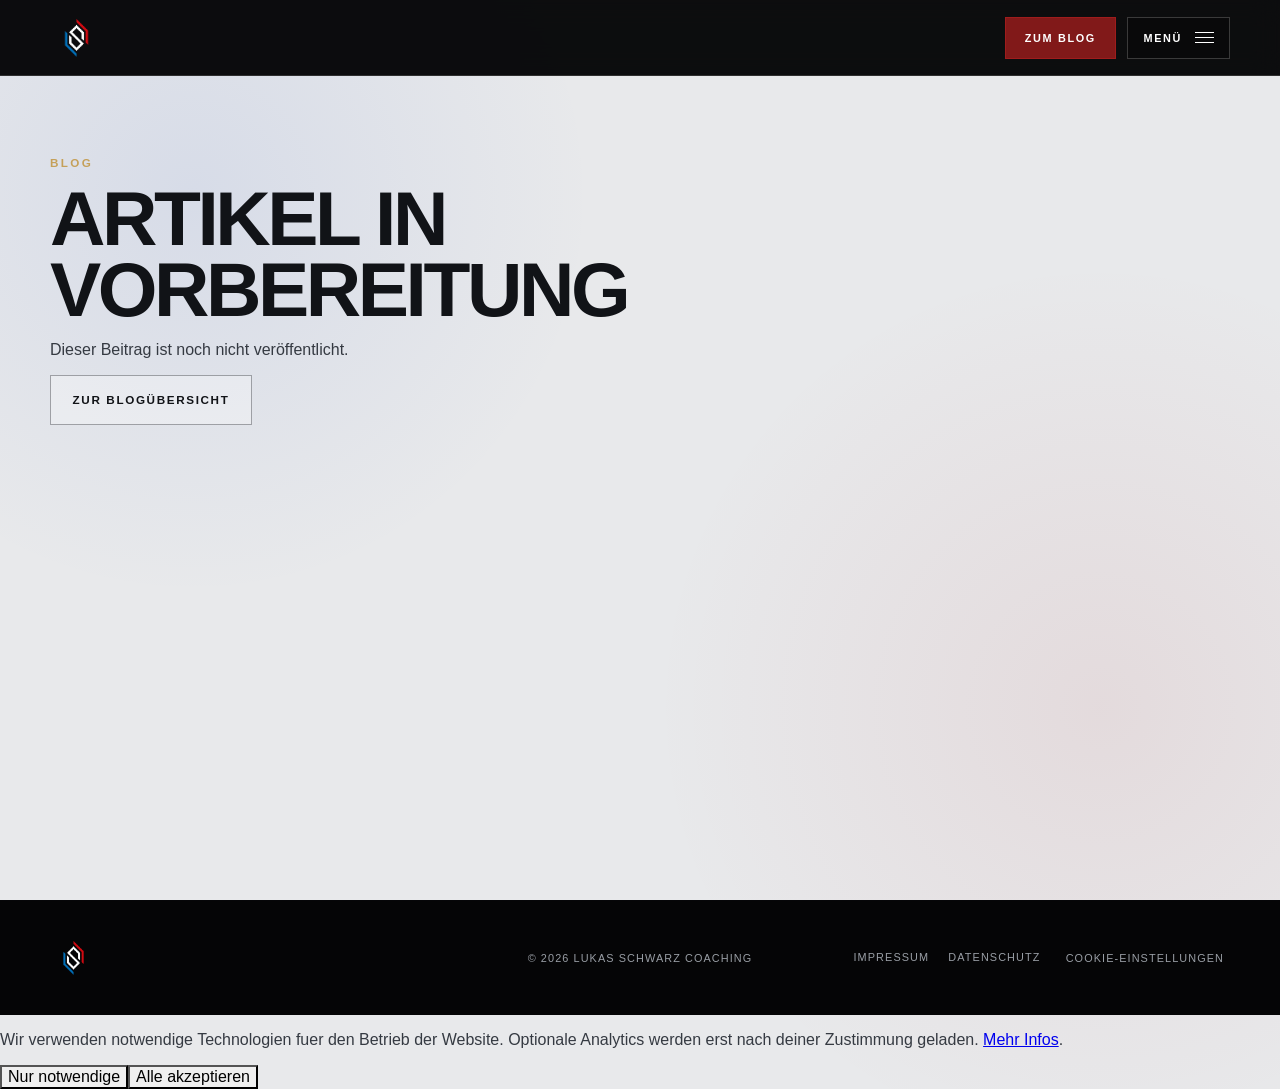
==== artikel.html @ 71cc7ee7 "Publish workspace revision a083521" ====
<!DOCTYPE html>
<html lang="de" class="scroll-smooth">
<head>
    <meta charset="UTF-8">
    <meta name="viewport" content="width=device-width, initial-scale=1.0">
    <meta name="description" content="Artikel von Lukas Schwarz über Coaching, Biomechanik und ganzheitliche Entwicklung.">
    <meta name="theme-color" content="#090909">
    <link rel="icon" href="assets/img/Logo-LS_Coaching_white_cut.png">
    <title>Artikel | Lukas Schwarz Coaching</title>
    <link rel="stylesheet" href="assets/custom.css">
    <script defer src="assets/cookie-consent.js"></script>
    <script defer src="assets/site.js"></script>
</head>
<body class="site-body bg-brand-dark text-gray-300 antialiased">
    <nav class="site-nav" aria-label="Hauptnavigation">
        <div class="site-nav__inner">
            <a href="index.html" class="site-nav__brand" aria-label="Zur Startseite"><img src="assets/img/Logo-LS_Coaching_white-coloured.png" alt="" class="site-nav__logo"></a>
            <div class="site-nav__actions">
                <a href="blog.html" class="site-nav__contact">Zum Blog</a>
                <button id="site-menu-button" type="button" class="site-nav__menu-button" aria-controls="site-menu" aria-expanded="false"><span>Menü</span><span class="site-nav__menu-icon" aria-hidden="true"><i></i><i></i><i></i></span></button>
            </div>
        </div>
        <div id="site-menu" class="site-menu" aria-hidden="true">
            <div class="site-menu__panel">
                <div class="site-menu__group">
                    <a class="site-menu__item" href="index.html#coaching">Coaching</a>
                    <div class="site-menu__children">
                        <a href="index.html#lifestyle">Lifestyle Coaching</a>
                        <a href="index.html#wettkampf">Wettkampf Coaching</a>
                        <a href="index.html#ganzheitlich">Ganzheitliches Coaching</a>
                    </div>
                </div>
                <a class="site-menu__item" href="index.html#philosophie">Philosophie</a>
                <a class="site-menu__item" href="index.html#methodik">Warum / Methodik</a>
                <div class="site-menu__group">
                    <a class="site-menu__item" href="index.html#testimonials">Testimonials</a>
                    <div class="site-menu__children">
                        <a href="index.html#testimonials-krafttraining">Krafttraining</a>
                        <a href="index.html#testimonials-ganzheitlich">Ganzheitlich</a>
                    </div>
                </div>
                <a class="site-menu__item" href="index.html#kontakt">Kontakt</a>
                <a class="site-menu__item" href="index.html#faq">FAQ</a>
                <a class="site-menu__item" href="blog.html">Blog</a>
                <a class="site-menu__item" href="impressum.html">Impressum</a>
                <a class="site-menu__item" href="datenschutz.html">Datenschutz</a>
            </div>
        </div>
    </nav>
    <main class="content-page">
        <article id="article-root" class="section-shell article-page" aria-live="polite">
            <header class="content-page__intro"><p class="section-kicker">Artikel</p><h1>Artikel wird geladen</h1></header>
        </article>
    </main>
    <footer class="site-footer"><div class="section-shell site-footer__inner"><img src="assets/img/Logo-LS_Coaching_white-coloured.png" alt="Lukas Schwarz Coaching" class="site-footer__logo"><p>© 2026 Lukas Schwarz Coaching</p><div class="site-footer__links"><a href="impressum.html">Impressum</a><a href="datenschutz.html">Datenschutz</a><button type="button" data-open-cookie-settings>Cookie-Einstellungen</button></div></div></footer>
</body>
</html>
---- assets/custom.css ----
:root {
    color-scheme: dark;
    --color-bg: #090909;
    --color-bg-soft: #101112;
    --color-surface: #171819;
    --color-surface-raised: #1d1f21;
    --color-text: #f5f5f2;
    --color-copy: #c4c6ca;
    --color-muted: #8b9098;
    --color-line: rgba(255, 255, 255, 0.1);
    --color-blue: #2755c7;
    --color-blue-bright: #3d70ec;
    --color-red: #a91d1d;
    --color-red-bright: #d12b2b;
    --color-gold: #c5a059;
    --nav-height: 76px;
    --section-space: clamp(4rem, 7vw, 7rem);
    --shell: min(1180px, calc(100vw - 2rem));
    --font-display: "Avenir Next Condensed", "DIN Condensed", "Franklin Gothic Condensed", sans-serif;
    --font-copy: "Avenir Next", "Century Gothic", sans-serif;
}

* {
    box-sizing: border-box;
    border-radius: 0 !important;
}

html {
    scroll-padding-top: calc(var(--nav-height) + 18px);
    overflow-x: clip;
}

html.menu-open,
html.menu-open body {
    overflow: hidden;
}

body {
    margin: 0;
    overflow-x: clip;
}

.sr-only {
    position: absolute !important;
    width: 1px !important;
    height: 1px !important;
    padding: 0 !important;
    margin: -1px !important;
    overflow: hidden !important;
    clip: rect(0, 0, 0, 0) !important;
    white-space: nowrap !important;
    border: 0 !important;
}

button,
input,
textarea {
    font: inherit;
}

button,
a {
    -webkit-tap-highlight-color: transparent;
}

img {
    display: block;
    max-width: 100%;
    image-orientation: from-image;
}

.site-body {
    min-width: 320px;
    overflow-x: clip;
    background:
        radial-gradient(circle at 15% 18%, rgba(39, 85, 199, 0.08), transparent 25rem),
        radial-gradient(circle at 86% 65%, rgba(169, 29, 29, 0.07), transparent 28rem),
        var(--color-bg);
    color: var(--color-copy);
    font-family: var(--font-copy);
}

.section-shell {
    width: var(--shell);
    margin-inline: auto;
}

.anchor-alias {
    display: block;
    position: relative;
    top: calc(var(--nav-height) * -1);
    visibility: hidden;
}

.section-kicker {
    margin: 0 0 0.9rem;
    color: var(--color-gold);
    font-size: 0.73rem;
    font-weight: 800;
    letter-spacing: 0.2em;
    text-transform: uppercase;
}

.section-heading {
    max-width: 760px;
    margin: 0 auto clamp(2.5rem, 5vw, 4.5rem);
    text-align: center;
}

.section-heading--left {
    margin-inline: 0;
    margin-bottom: 0;
    text-align: left;
}

.section-heading h2,
.approach-copy h2,
.holistic-intro h2,
.contact-band h2,
.about-teaser h2,
.direct-form-copy h2,
.content-page h1 {
    margin: 0;
    color: var(--color-text);
    font-family: var(--font-display);
    font-size: clamp(2.45rem, 6vw, 5.5rem);
    font-stretch: condensed;
    font-weight: 900;
    letter-spacing: -0.045em;
    line-height: 0.92;
    text-transform: uppercase;
}

.section-heading > p:last-child {
    max-width: 620px;
    margin: 1.4rem auto 0;
    color: var(--color-muted);
    font-size: clamp(1rem, 1.6vw, 1.15rem);
    line-height: 1.75;
}

.button {
    display: inline-flex;
    min-height: 50px;
    align-items: center;
    justify-content: center;
    gap: 0.65rem;
    padding: 0.95rem 1.35rem;
    border: 1px solid transparent;
    color: #fff;
    font-size: 0.73rem;
    font-weight: 900;
    letter-spacing: 0.14em;
    line-height: 1.2;
    text-align: center;
    text-decoration: none;
    text-transform: uppercase;
    transition: transform 180ms ease, background-color 180ms ease, border-color 180ms ease;
}

.button:hover {
    transform: translateY(-2px);
}

.button:focus-visible,
.site-nav a:focus-visible,
.site-nav button:focus-visible,
.faq-item summary:focus-visible,
.content-disclosure summary:focus-visible,
.gallery-arrow:focus-visible,
.gallery-thumb:focus-visible {
    outline: 2px solid var(--color-gold);
    outline-offset: 3px;
}

.button--red {
    background: var(--color-red);
    border-color: var(--color-red-bright);
}

.button--red:hover {
    background: var(--color-red-bright);
}

.button--blue {
    background: var(--color-blue);
    border-color: var(--color-blue-bright);
}

.button--blue:hover {
    background: var(--color-blue-bright);
}

.button--ghost {
    background: rgba(0, 0, 0, 0.24);
    border-color: rgba(255, 255, 255, 0.32);
}

.button--ghost:hover {
    background: rgba(255, 255, 255, 0.1);
    border-color: rgba(255, 255, 255, 0.7);
}

.button--full {
    width: 100%;
}

.button.is-disabled {
    cursor: not-allowed;
    opacity: 0.56;
}

/* Fixed navigation */
.site-nav {
    --nav-background-alpha: 0;
    --nav-border-alpha: 0;
    --nav-blur: 0px;
    --nav-saturation: 100%;
    --claim-opacity: 0;
    --claim-offset: 9px;
    --claim-scale: 0.985;
    position: fixed !important;
    z-index: 999999;
    inset: 0 0 auto;
    height: var(--nav-height);
    border-bottom: 1px solid rgba(255, 255, 255, var(--nav-border-alpha));
    background: rgba(4, 4, 5, var(--nav-background-alpha));
    color: #fff;
    backdrop-filter: blur(var(--nav-blur)) saturate(var(--nav-saturation));
    -webkit-backdrop-filter: blur(var(--nav-blur)) saturate(var(--nav-saturation));
}

.site-nav.site-nav--scrolled {
    --nav-background-alpha: 0.96;
    --nav-border-alpha: 0.14;
    --nav-blur: 13px;
    --nav-saturation: 125%;
}

.site-nav:has(.site-menu.is-open) {
    background: rgba(4, 4, 5, 0.96);
    border-color: rgba(255, 255, 255, 0.14);
    backdrop-filter: blur(13px) saturate(125%);
    -webkit-backdrop-filter: blur(13px) saturate(125%);
}

.site-nav__inner {
    position: relative;
    width: var(--shell);
    height: 100%;
    margin-inline: auto;
    display: flex;
    align-items: center;
    justify-content: space-between;
}

.site-nav__brand {
    display: flex;
    align-items: center;
}

.site-nav__logo {
    width: auto;
    height: 38px;
}

.site-nav__actions {
    display: flex;
    align-items: center;
    gap: 0.7rem;
}

.site-nav__claim {
    position: absolute;
    left: 50%;
    width: min(50vw, 560px);
    overflow: hidden;
    color: #fff;
    font-family: var(--font-display);
    font-size: clamp(0.78rem, 1.25vw, 1.05rem);
    font-weight: 900;
    letter-spacing: 0.035em;
    line-height: 1;
    opacity: var(--claim-opacity);
    text-transform: uppercase;
    text-align: center;
    pointer-events: none;
    transform: translate(-50%, var(--claim-offset)) scale(var(--claim-scale));
    transform-origin: center;
    white-space: nowrap;
}

.site-nav--claim-visible .site-nav__claim {
    visibility: visible;
}

.site-nav__claim--static {
    visibility: visible;
    opacity: 1;
    transform: translate(-50%, 0) scale(1);
}

.site-nav__contact,
.site-nav__menu-button {
    min-height: 42px;
    display: inline-flex;
    align-items: center;
    justify-content: center;
    border: 1px solid rgba(255, 255, 255, 0.2);
    background: rgba(0, 0, 0, 0.24);
    color: #fff;
    font-size: 0.68rem;
    font-weight: 900;
    letter-spacing: 0.15em;
    text-decoration: none;
    text-transform: uppercase;
}

.site-nav__contact {
    padding: 0.75rem 1.2rem;
    border-color: rgba(169, 29, 29, 0.75);
    background: rgba(169, 29, 29, 0.74);
}

.site-nav__menu-button {
    gap: 0.8rem;
    padding: 0.75rem 0.95rem;
    cursor: pointer;
}

.site-nav__menu-icon {
    width: 19px;
    display: grid;
    gap: 4px;
}

.site-nav__menu-icon i {
    display: block;
    width: 100%;
    height: 1px;
    background: currentColor;
    transition: transform 180ms ease, opacity 180ms ease;
}

.site-nav__menu-button[aria-expanded="true"] .site-nav__menu-icon i:first-child {
    transform: translateY(5px) rotate(45deg);
}

.site-nav__menu-button[aria-expanded="true"] .site-nav__menu-icon i:nth-child(2) {
    opacity: 0;
}

.site-nav__menu-button[aria-expanded="true"] .site-nav__menu-icon i:last-child {
    transform: translateY(-5px) rotate(-45deg);
}

.site-menu {
    position: absolute;
    top: 100%;
    right: 0;
    height: calc(100svh - var(--nav-height));
    width: min(430px, 100vw);
    overflow-y: auto;
    border-left: 1px solid var(--color-line);
    background: rgba(7, 7, 8, 0.985);
    opacity: 0;
    pointer-events: none;
    transform: translateX(100%);
    transition: opacity 180ms ease, transform 180ms ease;
}

.site-menu.is-open {
    opacity: 1;
    pointer-events: auto;
    transform: translateX(0);
}

.site-menu__panel,
.site-menu__grid {
    width: 100%;
    padding: 1.25rem 1.4rem 2rem;
    display: flex;
    flex-direction: column;
}

.site-menu__item,
.site-menu__grid a {
    display: flex;
    align-items: baseline;
    padding: 0.95rem 0.6rem;
    border-bottom: 1px solid rgba(255, 255, 255, 0.07);
    color: #fff;
    font-family: var(--font-display);
    font-size: 1.15rem;
    font-weight: 800;
    letter-spacing: 0.02em;
    text-decoration: none;
    text-transform: uppercase;
}

.site-menu__item:hover,
.site-menu__children a:hover,
.site-menu__grid a:hover {
    background: rgba(255, 255, 255, 0.04);
}

.site-menu__children {
    position: relative;
    display: grid;
    margin: 0.2rem 0 0.45rem 1rem;
    padding-left: 1rem;
    border-left: 1px solid rgba(197, 160, 89, 0.5);
}

.site-menu__children a {
    padding: 0.65rem 0.55rem;
    color: rgba(255, 255, 255, 0.72);
    font-size: 0.76rem;
    font-weight: 800;
    letter-spacing: 0.09em;
    line-height: 1.35;
    text-decoration: none;
    text-transform: uppercase;
}

/* Hero */
.hero {
    position: relative;
    min-height: 100svh;
    display: grid;
    overflow: hidden;
    border-bottom: 1px solid var(--color-line);
}

.hero-image,
.hero__shade {
    position: absolute;
    inset: 0;
    width: 100%;
    height: 100%;
}

.hero-image {
    object-fit: cover;
    object-position: center 46%;
    filter: brightness(0.82) saturate(0.88);
    transform: scale(1.015);
}

.hero__shade {
    background:
        linear-gradient(90deg, rgba(5, 5, 6, 0.88) 0%, rgba(5, 5, 6, 0.4) 52%, rgba(5, 5, 6, 0.3) 100%),
        linear-gradient(0deg, var(--color-bg) 0%, transparent 33%);
}

.hero__content {
    position: sticky;
    top: 0;
    z-index: 1;
    width: var(--shell);
    min-height: 100svh;
    margin-inline: auto;
    display: flex;
    align-items: flex-end;
    padding: var(--nav-height) 0 clamp(2.5rem, 6vh, 5rem);
}

.hero__brand-lockup {
    position: absolute;
    top: 62%;
    left: 50%;
    width: clamp(240px, 28vw, 390px);
    pointer-events: none;
    transform: translate(-50%, calc(-50% + var(--hero-brand-offset, 0px))) scale(var(--hero-brand-scale, 1));
    opacity: var(--hero-brand-opacity, 1);
    visibility: visible;
    will-change: opacity, transform;
}

.hero__brand-lockup img {
    width: 100%;
    filter: drop-shadow(0 14px 28px rgba(0, 0, 0, 0.48));
}

.hero.is-claim-visible .hero__brand-lockup {
    visibility: visible;
}

.hero__panel {
    width: 100%;
    max-width: none;
    display: grid;
    grid-template-columns: minmax(0, 1fr) auto;
    grid-template-rows: auto auto auto;
    column-gap: clamp(1.5rem, 3vw, 3rem);
    align-items: end;
    padding: clamp(1.25rem, 2.2vw, 2rem);
    border: 1px solid rgba(255, 255, 255, 0.16);
    border-left: 4px solid var(--color-red);
    background: rgba(5, 5, 6, 0.48);
    box-shadow: 0 32px 80px rgba(0, 0, 0, 0.25);
    backdrop-filter: blur(7px);
    -webkit-backdrop-filter: blur(7px);
    opacity: 0;
    visibility: hidden;
    pointer-events: none;
    transform: translateY(28px);
    transition: opacity 520ms cubic-bezier(0.16, 1, 0.3, 1), transform 520ms cubic-bezier(0.16, 1, 0.3, 1), visibility 0s linear 520ms;
}

.hero.is-claim-visible .hero__panel {
    opacity: 1;
    visibility: visible;
    pointer-events: auto;
    transform: translateY(0);
    transition-delay: 0s;
}

.hero__kicker {
    margin: 0 0 0.45rem;
    color: var(--color-gold);
    font-size: 0.75rem;
    font-weight: 900;
    letter-spacing: 0.22em;
    text-transform: uppercase;
}

.hero h1 {
    max-width: none;
    margin: 0;
    color: #fff;
    font-family: var(--font-display);
    font-size: clamp(2.5rem, 4.2vw, 4.35rem);
    font-weight: 900;
    letter-spacing: -0.055em;
    line-height: 0.9;
    text-wrap: balance;
    text-transform: uppercase;
}

.hero__subline {
    max-width: 760px;
    margin: 0.7rem 0 0;
    color: rgba(255, 255, 255, 0.78);
    font-size: clamp(0.9rem, 1.2vw, 1.05rem);
    line-height: 1.5;
}

.hero__actions {
    grid-column: 2;
    grid-row: 1 / 4;
    min-width: 230px;
    margin-top: 0;
    display: flex;
    flex-direction: column;
    gap: 0.8rem;
}

/* Philosophy and methodology */
.approach-section {
    padding: var(--section-space) 0;
    border-bottom: 1px solid var(--color-line);
}

.approach-section--dark {
    background: var(--color-bg-soft);
}

.approach-section--light {
    background: #151617;
}

.approach-grid {
    display: grid;
    grid-template-columns: minmax(0, 1.05fr) minmax(320px, 0.75fr);
    gap: clamp(2.5rem, 7vw, 7rem);
    align-items: center;
}

.approach-grid--reverse .approach-copy {
    order: 2;
}

.approach-copy h2 {
    max-width: 100%;
    font-size: clamp(1.7rem, 2.15vw, 2rem);
    letter-spacing: -0.035em;
    white-space: nowrap;
}

.approach-lead {
    margin: 1.8rem 0;
    padding-left: 1.25rem;
    border-left: 3px solid var(--color-gold);
    color: var(--color-text);
    font-size: clamp(1.08rem, 1.7vw, 1.28rem);
    font-weight: 700;
    line-height: 1.65;
}

.approach-paragraphs {
    display: grid;
    gap: 1rem;
    color: var(--color-copy);
    font-size: 1rem;
    line-height: 1.8;
}

.approach-paragraphs p {
    margin: 0;
}

.approach-disclosure {
    margin-top: 1.4rem;
}

.approach-media {
    position: relative;
    margin: 0;
}

.approach-media::before {
    content: "";
    position: absolute;
    inset: 1.15rem -1.15rem -1.15rem 1.15rem;
    border: 1px solid rgba(197, 160, 89, 0.35);
}

.approach-media img {
    position: relative;
    z-index: 1;
    width: 100%;
    aspect-ratio: 4 / 5;
    object-fit: cover;
    filter: saturate(0.88) contrast(1.05);
}

/* Coaching cards */
.coaching-section,
.faq-section,
.topics-section,
.direct-form-section {
    padding: var(--section-space) 0;
    background: var(--color-bg);
}

.coaching-grid {
    display: grid;
    grid-template-columns: repeat(2, minmax(0, 1fr));
    gap: 1.25rem;
}

.coaching-card {
    position: relative;
    overflow: hidden;
    display: grid;
    grid-template-rows: auto 1fr;
    border: 1px solid var(--color-line);
    background: var(--color-surface);
}

.coaching-card--blue {
    --offer-accent: var(--color-blue-bright);
}

.coaching-card--red {
    --offer-accent: var(--color-red-bright);
}

.coaching-card::before {
    content: "";
    position: absolute;
    z-index: 2;
    inset: 0 auto 0 0;
    width: 4px;
    background: var(--offer-accent);
}

.coaching-card__media {
    position: relative;
    overflow: hidden;
}

.coaching-card__media::after {
    content: "";
    position: absolute;
    inset: 0;
    background: linear-gradient(0deg, var(--color-surface), transparent 55%);
}

.coaching-card__media img {
    width: 100%;
    height: 330px;
    object-fit: cover;
    transition: transform 500ms cubic-bezier(0.16, 1, 0.3, 1);
}

.coaching-card:hover .coaching-card__media img {
    transform: scale(1.025);
}

.coaching-card__body {
    display: flex;
    flex-direction: column;
    padding: clamp(1.5rem, 4vw, 2.75rem);
}

.coaching-card__number {
    display: block;
    margin-bottom: 0.7rem;
    color: var(--offer-accent);
    font-size: 0.68rem;
    font-weight: 900;
    letter-spacing: 0.18em;
    text-transform: uppercase;
}

.coaching-card h3 {
    margin: 0;
    color: var(--color-text);
    font-family: var(--font-display);
    font-size: clamp(2.2rem, 4.3vw, 4rem);
    font-weight: 900;
    letter-spacing: -0.04em;
    line-height: 0.95;
    text-transform: uppercase;
}

.coaching-card__tagline {
    margin: 1rem 0;
    color: var(--offer-accent);
    font-size: 0.74rem;
    font-weight: 900;
    letter-spacing: 0.1em;
    line-height: 1.6;
    text-transform: uppercase;
}

.coaching-card__tagline:empty {
    display: none;
}

.coaching-card__summary {
    min-height: 8.75em;
    margin: 0;
    color: var(--color-copy);
    line-height: 1.75;
}

.coaching-card details {
    margin-top: auto;
    padding-top: 1rem;
    display: flex;
    flex-direction: column;
}

.coaching-card details > summary {
    order: 2;
    margin-top: 1rem;
}

.coaching-card summary,
.content-disclosure summary {
    list-style: none;
    cursor: pointer;
    color: var(--color-text);
    font-size: 0.72rem;
    font-weight: 900;
    letter-spacing: 0.14em;
    text-transform: uppercase;
}

.coaching-card summary {
    min-height: 50px;
    display: flex;
    align-items: center;
    padding: 0.8rem 1rem;
    border: 1px solid var(--color-line);
    background: rgba(255, 255, 255, 0.025);
}

.coaching-card summary::-webkit-details-marker,
.content-disclosure summary::-webkit-details-marker,
.faq-item summary::-webkit-details-marker {
    display: none;
}

.coaching-card summary::after,
.content-disclosure summary::after {
    content: "+";
    float: right;
    color: var(--offer-accent, var(--color-gold));
    font-size: 1.3rem;
    line-height: 0.7;
}

.coaching-card summary::after {
    margin-left: auto;
}

.coaching-card details[open] summary::after,
.content-disclosure[open] summary::after {
    content: "−";
}

.coaching-card__details {
    order: 1;
    padding-top: 1.4rem;
}

.coaching-card__details > p {
    color: var(--color-text);
    font-size: 0.72rem;
    font-weight: 900;
    letter-spacing: 0.12em;
    text-transform: uppercase;
}

.coaching-list {
    display: grid;
    gap: 1rem;
    margin: 1.1rem 0 0;
    padding: 0;
    list-style: none;
}

.coaching-list--preview {
    margin: 1.5rem 0;
}

.coaching-list li {
    position: relative;
    padding-left: 1.25rem;
    color: var(--color-copy);
    line-height: 1.6;
}

.coaching-list li::before {
    content: "";
    position: absolute;
    top: 0.62rem;
    left: 0;
    width: 6px;
    height: 6px;
    background: var(--offer-accent);
}

.coaching-list strong {
    color: var(--color-text);
}

.coaching-card__action {
    width: 100%;
    margin-top: 0.8rem;
}

/* Testimonials */
.testimonials-section {
    padding: var(--section-space) 0;
    overflow: hidden;
    border-block: 1px solid var(--color-line);
    background: #050506;
}

.testimonials-section--secondary {
    background: #111214;
}

.testimonial-heading-row {
    display: flex;
    align-items: end;
    justify-content: space-between;
    gap: 2rem;
    margin-bottom: 3rem;
}

.testimonial-category + .testimonial-category {
    margin-top: clamp(3rem, 6vw, 5rem);
}

.testimonial-category__heading {
    margin-bottom: 1.4rem;
}

.testimonial-category__heading--with-action {
    display: flex;
    align-items: end;
    justify-content: space-between;
    gap: 2rem;
}

.testimonial-category__footer {
    display: flex;
    justify-content: flex-end;
    margin-top: 1.15rem;
}

.testimonial-category__heading .section-kicker {
    margin-bottom: 0.55rem;
}

.testimonial-category__heading h3 {
    margin: 0;
    color: var(--color-text);
    font-family: var(--font-display);
    font-size: clamp(1.65rem, 3vw, 2.65rem);
    font-weight: 900;
    line-height: 1;
    text-transform: uppercase;
}

.testimonial-category--holistic .testimonial-card {
    border-color: rgba(197, 160, 89, 0.3);
}

.testimonial-heading-row .section-heading h2 {
    font-size: clamp(2.2rem, 4vw, 4rem);
}

.testimonial-more {
    flex: 0 0 auto;
}

.testimonial-carousel {
    --testimonial-edge-fade: clamp(14px, 3vw, 46px);
    --testimonial-gap: 1rem;
    position: relative;
    width: 100%;
    overflow: hidden;
    cursor: grab;
    touch-action: pan-y pinch-zoom;
    -webkit-mask-image: linear-gradient(to right, transparent 0, #000 var(--testimonial-edge-fade), #000 calc(100% - var(--testimonial-edge-fade)), transparent 100%);
    mask-image: linear-gradient(to right, transparent 0, #000 var(--testimonial-edge-fade), #000 calc(100% - var(--testimonial-edge-fade)), transparent 100%);
}

.testimonial-track {
    display: flex;
    width: max-content;
    gap: var(--testimonial-gap);
    margin-left: max(1rem, calc((100vw - 1180px) / 2));
    padding: 0 0 1.2rem;
    cursor: inherit;
    touch-action: inherit;
    will-change: transform;
}

.testimonial-track::-webkit-scrollbar,
.no-scrollbar::-webkit-scrollbar {
    display: none;
}

.testimonial-track.is-dragging {
    cursor: grabbing;
    user-select: none;
}

.testimonial-track.is-dragging * {
    pointer-events: none;
}

.testimonial-set {
    display: flex;
    flex: 0 0 auto;
    gap: var(--testimonial-gap);
}

.testimonial-card {
    flex: 0 0 clamp(300px, 35vw, 430px);
    min-height: 280px;
    display: flex;
    flex-direction: column;
    padding: clamp(1.4rem, 3vw, 2.2rem);
    border: 1px solid var(--color-line);
    background: var(--color-surface);
}

.testimonial-card__header {
    display: flex;
    align-items: center;
    gap: 1.1rem;
    margin-bottom: 1.5rem;
}

.testimonial-card img {
    width: 82px;
    height: 82px;
    flex: 0 0 auto;
    border: 1px solid rgba(255, 255, 255, 0.15);
    object-fit: cover;
}

.testimonial-card img.is-placeholder,
.testimonial-detail__media img.is-placeholder {
    padding: 1rem;
    background: #0d0e10;
    object-fit: contain;
}

.testimonial-card h3 {
    margin: 0;
    color: var(--color-text);
    font-family: var(--font-display);
    font-size: 1.35rem;
    font-weight: 900;
    letter-spacing: 0.03em;
    line-height: 1.1;
    text-transform: uppercase;
}

.testimonial-card blockquote {
    margin: 0;
    color: var(--color-muted);
    font-size: 0.98rem;
    font-style: italic;
    line-height: 1.75;
}

.testimonial-card__more {
    width: fit-content;
    margin-top: auto;
    padding-top: 1.25rem;
    color: var(--color-blue-bright);
    font-size: 0.7rem;
    font-weight: 900;
    letter-spacing: 0.13em;
    text-decoration: none;
    text-transform: uppercase;
}

.testimonial-card__more::after {
    content: "  ->";
    color: var(--color-gold);
}

.testimonial-card__more:hover,
.testimonial-card__more:focus-visible {
    color: #fff;
}

/* Contact */
.contact-band {
    position: relative;
    overflow: hidden;
    padding: clamp(3.5rem, 7vw, 6rem) 0;
    border-bottom: 1px solid rgba(39, 85, 199, 0.35);
    background:
        linear-gradient(120deg, rgba(39, 85, 199, 0.13), transparent 42%),
        linear-gradient(300deg, rgba(169, 29, 29, 0.12), transparent 42%),
        #0b0c0e;
}

.contact-band__inner {
    display: flex;
    flex-direction: column;
    gap: 1.8rem;
    align-items: center;
    text-align: center;
}

.contact-band h2,
.direct-form-copy h2,
.about-teaser h2 {
    font-size: clamp(2.1rem, 3.6vw, 3.55rem);
}

@media (min-width: 1024px) {
    .contact-band h2 {
        white-space: nowrap;
    }
}

.contact-band__copy > p:last-child,
.direct-form-copy > p:last-of-type {
    max-width: 650px;
    margin: 1.25rem 0 0;
    color: var(--color-copy);
    line-height: 1.75;
}

.contact-band__copy > p:empty {
    display: none;
}

.contact-band__actions,
.direct-form-messenger {
    width: min(620px, 100%);
    display: grid;
    grid-template-columns: repeat(2, minmax(0, 1fr));
    gap: 0.8rem;
}

.messenger-button {
    min-height: 62px;
}

.messenger-button svg {
    width: 21px;
    height: 21px;
    fill: currentColor;
}

.messenger-button--whatsapp {
    background: #157c4b;
    border-color: #25d366;
}

.messenger-button--telegram {
    background: #1875a6;
    border-color: #2aabee;
}

/* FAQ */
.faq-section__inner {
    display: grid;
    gap: clamp(2.25rem, 5vw, 4rem);
}

.faq-columns {
    display: grid;
    grid-template-columns: repeat(2, minmax(0, 1fr));
    gap: clamp(2rem, 5vw, 5rem);
    align-items: start;
}

.faq-column h3 {
    margin: 0 0 1.25rem;
    color: var(--color-text);
    font-family: var(--font-display);
    font-size: clamp(1.55rem, 2.6vw, 2.3rem);
    font-weight: 900;
    line-height: 1;
    text-transform: uppercase;
}

.faq-list {
    border-top: 1px solid var(--color-line);
}

.faq-item {
    border-bottom: 1px solid var(--color-line);
}

.faq-item summary {
    position: relative;
    list-style: none;
    cursor: pointer;
    padding: 1.45rem 3rem 1.45rem 0;
    color: var(--color-text);
    font-size: clamp(1rem, 1.8vw, 1.18rem);
    font-weight: 750;
    line-height: 1.45;
}

.faq-item summary::after {
    content: "+";
    position: absolute;
    top: 1.18rem;
    right: 0.25rem;
    color: var(--color-gold);
    font-size: 1.55rem;
    font-weight: 400;
}

.faq-item[open] summary::after {
    content: "−";
}

.faq-item p {
    max-width: 780px;
    margin: 0;
    padding: 0 2rem 1.5rem 0;
    color: var(--color-muted);
    line-height: 1.8;
    white-space: pre-line;
}

.faq-placeholder {
    margin: 0;
    padding: 1.45rem 0;
    border-bottom: 1px solid var(--color-line);
    color: var(--color-muted);
    line-height: 1.75;
}

/* Holistic coaching and gallery */
.holistic-section {
    padding: clamp(4rem, 6vw, 6.5rem) 0;
    border-block: 1px solid rgba(197, 160, 89, 0.2);
    background:
        linear-gradient(180deg, rgba(197, 160, 89, 0.05), transparent 28%),
        var(--color-bg-soft);
}

.holistic-intro {
    max-width: 1100px;
}

.holistic-intro .section-kicker {
    font-size: clamp(0.82rem, 1.2vw, 1rem);
}

.holistic-intro__label {
    width: fit-content;
    display: inline-flex;
    align-items: center;
    gap: 0.65rem;
    padding: 0.55rem 0.8rem;
    border: 1px solid rgba(197, 160, 89, 0.35);
    background: rgba(197, 160, 89, 0.06);
}

.holistic-intro__label::before {
    content: "";
    width: 18px;
    height: 2px;
    background: var(--color-gold);
}

.holistic-intro h2 {
    font-size: clamp(2rem, 3.6vw, 3.5rem);
    white-space: nowrap;
}

.holistic-lead {
    max-width: 760px;
    margin: 1rem 0 0;
    color: var(--color-copy);
    font-size: clamp(1.1rem, 2vw, 1.35rem);
    line-height: 1.7;
}

.holistic-story-rows {
    margin-top: clamp(2rem, 4vw, 3.5rem);
    display: grid;
    gap: clamp(3rem, 7vw, 6rem);
}

.holistic-story-row {
    display: grid;
    grid-template-columns: minmax(0, 1fr) minmax(330px, 0.8fr);
    gap: clamp(2rem, 4vw, 3.5rem);
    align-items: start;
}

.holistic-story__copy-column {
    min-width: 0;
    display: grid;
    align-content: start;
}

.holistic-copy,
.content-disclosure__body {
    display: grid;
    gap: 1rem;
    color: var(--color-copy);
    line-height: 1.85;
}

.holistic-copy p,
.content-disclosure__body p {
    margin: 0;
}

.holistic-feature {
    margin: 0;
}

.holistic-feature img {
    width: 100%;
    aspect-ratio: 3 / 2;
    object-fit: cover;
    box-shadow: 22px 22px 0 rgba(39, 85, 199, 0.14), -12px -12px 0 rgba(169, 29, 29, 0.12);
}

.content-disclosure {
    margin-top: 1.5rem;
    padding: 0;
    display: flex;
    flex-direction: column;
    border: 0;
    background: transparent;
}

.content-disclosure summary {
    order: 2;
    width: fit-content;
    margin-top: 1rem;
    padding: 0.35rem 0;
    border-bottom: 1px solid currentColor;
    color: var(--color-gold);
}

.content-disclosure summary::after {
    display: inline-block;
    margin-left: 0.7rem;
}

.content-disclosure__body {
    order: 1;
    max-width: none;
    padding-top: 0;
}

.people-gallery {
    margin-top: clamp(3.5rem, 7vw, 6rem);
}

.people-gallery--inline {
    min-width: 0;
    margin-top: 0;
    position: sticky;
    top: calc(var(--nav-height) + 2rem);
}

.gallery-stage {
    position: relative;
    overflow: hidden;
    border: 1px solid var(--color-line);
    background: #050506;
}

.gallery-stage img {
    width: 100%;
    height: clamp(300px, 30vw, 410px);
    object-fit: cover;
    transition: opacity 180ms ease;
}

.gallery-arrow {
    position: absolute;
    z-index: 2;
    top: 50%;
    width: 52px;
    height: 52px;
    display: grid;
    place-items: center;
    border: 1px solid rgba(255, 255, 255, 0.3);
    background: rgba(0, 0, 0, 0.62);
    color: #fff;
    cursor: pointer;
    font-size: 1.5rem;
    transform: translateY(-50%);
}

.gallery-arrow:hover {
    background: var(--color-blue);
}

.gallery-arrow--prev {
    left: 1rem;
}

.gallery-arrow--next {
    right: 1rem;
}

.gallery-thumbs {
    margin-top: 1rem;
    display: grid;
    grid-template-columns: repeat(4, minmax(0, 1fr));
    gap: 0.6rem;
}

.gallery-thumb {
    position: relative;
    padding: 0;
    overflow: hidden;
    border: 1px solid var(--color-line);
    background: var(--color-surface);
    cursor: pointer;
}

.gallery-thumb img {
    width: 100%;
    aspect-ratio: 16 / 9;
    object-fit: cover;
    filter: grayscale(0.55) brightness(0.65);
    transition: filter 160ms ease, transform 250ms ease;
}

.gallery-thumb:hover img,
.gallery-thumb.is-active img {
    filter: none;
    transform: scale(1.035);
}

.gallery-thumb.is-active {
    border-color: var(--color-gold);
}

/* Topic cards */
.topics-section {
    background: #0c0d0e;
}

.topics-section .section-heading {
    max-width: 980px;
    margin-bottom: clamp(2rem, 4vw, 3.25rem);
}

.topics-section .section-heading h2 {
    font-size: clamp(2rem, 3.7vw, 3.6rem);
    line-height: 0.98;
    text-wrap: balance;
}

.topics-grid {
    display: grid;
    grid-template-columns: repeat(2, minmax(0, 1fr));
    gap: 1.2rem;
}

.topic-card {
    min-width: 0;
    min-height: 100%;
    display: grid;
    grid-template-columns: 124px minmax(0, 1fr);
    gap: 1.35rem;
    align-items: center;
    padding: 1.4rem;
    border: 1px solid var(--color-line);
    border-left: 3px solid rgba(197, 160, 89, 0.55);
    background: var(--color-surface);
}

.topic-card__image {
    position: relative;
    width: 100%;
    aspect-ratio: 1;
    display: grid;
    place-items: center;
    overflow: hidden;
    border: 1px solid rgba(255, 255, 255, 0.08);
    background:
        radial-gradient(circle at 28% 30%, rgba(39, 85, 199, 0.18), transparent 45%),
        radial-gradient(circle at 76% 72%, rgba(169, 29, 29, 0.14), transparent 42%),
        #111315;
}

.topic-card__image::after {
    content: "";
    position: absolute;
    inset: 9px;
    border: 1px solid rgba(255, 255, 255, 0.08);
    pointer-events: none;
}

.topic-card__index {
    position: absolute;
    z-index: 2;
    top: 0.45rem;
    left: 0.55rem;
    color: var(--color-gold);
    font-size: 0.58rem;
    font-weight: 900;
    letter-spacing: 0.14em;
}

.topic-card__image img {
    width: 82%;
    height: 82%;
    object-fit: contain;
}

.topic-card__copy {
    min-width: 0;
}

.topic-card__subtitle {
    margin: 0 0 0.45rem;
    color: var(--color-gold);
    font-size: 0.65rem;
    font-weight: 900;
    letter-spacing: 0.14em;
    text-transform: uppercase;
}

.topic-card h3 {
    margin: 0;
    color: var(--color-text);
    font-family: var(--font-display);
    font-size: 1.45rem;
    font-weight: 900;
    line-height: 1.05;
    text-transform: uppercase;
}

.topic-card__text {
    margin: 0.85rem 0 0;
    color: var(--color-muted);
    font-size: 0.86rem;
    line-height: 1.6;
}

/* About teaser and form */
.about-teaser {
    padding: clamp(4rem, 7vw, 7rem) 0;
    border-block: 1px solid var(--color-line);
    background:
        linear-gradient(90deg, rgba(39, 85, 199, 0.1), transparent 45%),
        var(--color-surface);
}

.about-teaser__inner {
    display: grid;
    grid-template-columns: minmax(0, 1fr) auto;
    align-items: end;
    gap: 2rem;
}

.about-teaser__inner .section-kicker {
    grid-column: 1 / -1;
    margin-bottom: -1rem;
}

.direct-form-section {
    background: var(--color-bg);
}

.direct-form-grid {
    display: grid;
    grid-template-columns: minmax(260px, 0.65fr) minmax(0, 1fr);
    gap: clamp(3rem, 7vw, 7rem);
    align-items: start;
}

.direct-form-messenger {
    margin-top: 2rem;
}

.contact-form {
    display: grid;
    gap: 0.75rem;
    padding: clamp(1.5rem, 4vw, 2.7rem);
    border: 1px solid var(--color-line);
    background: var(--color-surface);
}

.contact-form label:not(.privacy-check) {
    margin-top: 0.55rem;
    color: var(--color-text);
    font-size: 0.68rem;
    font-weight: 900;
    letter-spacing: 0.12em;
    text-transform: uppercase;
}

.contact-form input,
.contact-form textarea {
    width: 100%;
    border: 1px solid rgba(255, 255, 255, 0.13);
    background: rgba(0, 0, 0, 0.24);
    color: var(--color-text);
    padding: 0.95rem 1rem;
    outline: none;
}

.contact-form input:focus,
.contact-form textarea:focus {
    border-color: var(--color-gold);
}

.contact-form__split {
    display: grid;
    grid-template-columns: repeat(2, minmax(0, 1fr));
    gap: 0.8rem;
}

.contact-form__split > div {
    display: grid;
    gap: 0.75rem;
}

.privacy-check {
    display: flex;
    gap: 0.7rem;
    align-items: flex-start;
    margin-top: 0.8rem;
    color: var(--color-muted);
    font-size: 0.84rem;
    line-height: 1.6;
}

.privacy-check input {
    width: 16px;
    height: 16px;
    flex: 0 0 auto;
    margin-top: 0.25rem;
    accent-color: var(--color-red);
}

.privacy-check a {
    color: var(--color-text);
}

.contact-form__hint,
.contact-form__status {
    margin: 0;
    color: var(--color-muted);
    font-size: 0.75rem;
    line-height: 1.5;
}

.contact-form__status {
    min-height: 1.2rem;
    text-align: center;
}

.contact-form__status.is-error {
    color: var(--color-red-bright);
}

.contact-form__status.is-success {
    color: var(--color-gold);
}

.honeypot {
    position: absolute !important;
    left: -9999px !important;
    opacity: 0 !important;
    pointer-events: none !important;
}

/* Footer */
.site-footer {
    padding: 2.5rem 0;
    border-top: 1px solid var(--color-line);
    background: #050506;
    color: #767b82;
    font-size: 0.68rem;
    letter-spacing: 0.1em;
    text-transform: uppercase;
}

.site-footer__inner {
    display: grid;
    grid-template-columns: 1fr auto 1fr;
    gap: 2rem;
    align-items: center;
}

.site-footer__logo {
    width: auto;
    height: 34px;
}

.site-footer p {
    margin: 0;
}

.site-footer__links {
    display: flex;
    justify-content: flex-end;
    gap: 1.2rem;
}

.site-footer a,
.site-footer button {
    border: 0;
    background: transparent;
    color: inherit;
    cursor: pointer;
    font: inherit;
    letter-spacing: inherit;
    text-decoration: none;
    text-transform: inherit;
}

.site-footer a:hover,
.site-footer button:hover {
    color: #fff;
}

/* Shared content subpages */
.content-page {
    min-height: 100svh;
    padding: calc(var(--nav-height) + 5rem) 0 var(--section-space);
}

.content-page__intro {
    max-width: 800px;
    margin-bottom: 4rem;
}

.content-page__intro p:last-child {
    color: var(--color-muted);
    font-size: 1.1rem;
    line-height: 1.75;
}

.testimonial-detail-list,
.about-page-copy,
.blog-grid {
    display: grid;
    gap: 1.25rem;
}

.testimonial-detail-group + .testimonial-detail-group {
    margin-top: clamp(4rem, 8vw, 7rem);
}

.testimonial-detail-group__title {
    margin: 0 0 2rem;
    color: var(--color-text);
    font-family: var(--font-display);
    font-size: clamp(2rem, 4vw, 3.8rem);
    font-weight: 900;
    line-height: 1;
    text-transform: uppercase;
}

.testimonial-detail-group__list {
    display: grid;
    gap: 1.25rem;
}

.testimonial-detail {
    display: grid;
    grid-template-columns: minmax(260px, 0.72fr) minmax(0, 1fr);
    align-items: stretch;
    border: 1px solid var(--color-line);
    background: var(--color-surface);
}

.testimonial-detail:nth-child(even) .testimonial-detail__media {
    order: 2;
}

.testimonial-detail__media img {
    width: 100%;
    height: 100%;
    min-height: 420px;
    object-fit: cover;
}

.testimonial-detail__copy {
    display: flex;
    flex-direction: column;
    justify-content: center;
    padding: clamp(1.8rem, 5vw, 4.5rem);
}

.testimonial-detail__copy h2,
.testimonial-detail__copy h3,
.blog-card h2 {
    margin: 0;
    color: var(--color-text);
    font-family: var(--font-display);
    font-size: clamp(2rem, 4vw, 3.4rem);
    font-weight: 900;
    line-height: 1;
    text-transform: uppercase;
}

.testimonial-detail__copy blockquote {
    white-space: pre-line;
    margin: 1.5rem 0 0;
    color: var(--color-copy);
    font-size: 1.05rem;
    font-style: italic;
    line-height: 1.85;
}

.about-page-copy {
    grid-template-columns: minmax(0, 1fr) minmax(320px, 0.7fr);
    gap: clamp(2.5rem, 7vw, 7rem);
    align-items: start;
}

.about-page-copy__text {
    display: grid;
    gap: 1.1rem;
    color: var(--color-copy);
    font-size: 1.04rem;
    line-height: 1.85;
}

.about-page-copy__text p {
    margin: 0;
}

.about-page-copy__highlight {
    padding-left: 1.2rem;
    border-left: 3px solid var(--color-blue-bright);
    color: var(--color-text);
    font-size: 1.25rem;
    font-weight: 800;
}

.about-page-copy img {
    position: sticky;
    top: calc(var(--nav-height) + 2rem);
    width: 100%;
    max-height: 720px;
    object-fit: cover;
}

.blog-grid {
    grid-template-columns: repeat(3, minmax(0, 1fr));
}

.blog-card {
    min-height: 300px;
    display: flex;
    flex-direction: column;
    justify-content: flex-end;
    padding: 1.7rem;
    border: 1px solid var(--color-line);
    background:
        linear-gradient(150deg, rgba(39, 85, 199, 0.14), transparent 45%),
        var(--color-surface);
}

.blog-card:nth-child(2) {
    background:
        linear-gradient(150deg, rgba(169, 29, 29, 0.14), transparent 45%),
        var(--color-surface);
}

.blog-card p {
    margin: 1rem 0 0;
    color: var(--color-muted);
    line-height: 1.7;
}

.blog-card__link,
.blog-card__status {
    margin-top: 1.5rem;
    color: var(--color-gold);
    font-size: 0.7rem;
    font-weight: 900;
    letter-spacing: 0.13em;
    text-decoration: none;
    text-transform: uppercase;
}

.blog-card__link:hover {
    color: var(--color-text);
}

.blog-card__status {
    color: var(--color-muted);
}

.article-page__image {
    width: 100%;
    max-height: 680px;
    margin-bottom: 3rem;
    object-fit: cover;
}

.article-page__body {
    max-width: 780px;
    display: grid;
    gap: 1.2rem;
    color: var(--color-copy);
    font-size: 1.05rem;
    line-height: 1.9;
}

.article-page__body p {
    margin: 0;
}

/* Reveal animation */
.reveal {
    opacity: 0;
    transform: translateY(26px);
    transition: opacity 700ms cubic-bezier(0.16, 1, 0.3, 1), transform 700ms cubic-bezier(0.16, 1, 0.3, 1);
}

.reveal-left {
    transform: translateX(-36px);
}

.reveal-right {
    transform: translateX(36px);
}

.reveal.is-visible {
    opacity: 1;
    transform: translate(0, 0);
}

@media (max-width: 1023px) {
    .site-menu__grid {
        grid-template-columns: repeat(2, minmax(0, 1fr));
    }

    .approach-grid,
    .holistic-story-row,
    .contact-band__inner,
    .direct-form-grid {
        grid-template-columns: 1fr 1fr;
        gap: 2.5rem;
    }

    .topics-grid {
        grid-template-columns: repeat(2, minmax(0, 1fr));
    }

    .hero__panel {
        grid-template-columns: 1fr;
    }

    .hero__actions {
        grid-column: 1;
        grid-row: auto;
        min-width: 0;
        margin-top: 1rem;
        flex-flow: row wrap;
    }

    .blog-grid {
        grid-template-columns: 1fr;
    }
}

@media (max-width: 767px) {
    :root {
        --nav-height: 66px;
        --shell: min(100% - 1.25rem, 1180px);
    }

    .site-nav__logo {
        height: 31px;
    }

    .site-nav__contact {
        display: none;
    }

    .site-nav__actions {
        gap: 0.45rem;
    }

    .site-nav__claim {
        width: min(54vw, 205px);
        font-size: clamp(0.55rem, 2.7vw, 0.68rem);
        line-height: 1.15;
        text-align: right;
        white-space: normal;
    }

    .site-nav__menu-button > span:first-child {
        position: absolute;
        width: 1px;
        height: 1px;
        overflow: hidden;
        clip: rect(0, 0, 0, 0);
    }

    .site-nav__menu-button {
        width: 44px;
        padding: 0.7rem;
    }

    .site-menu {
        width: 100vw;
        border-left: 0;
    }

    .site-menu__panel,
    .site-menu__grid {
        padding: 0.7rem 1rem 2rem;
    }

    .site-menu__item,
    .site-menu__grid a {
        padding: 0.75rem 0.4rem;
        font-size: 1rem;
    }

    .site-menu__children {
        margin-left: 0.55rem;
    }

    .hero {
        min-height: 100svh;
    }

    .hero-image {
        object-position: 54% 44%;
        transform: scale(1.16);
    }

    .hero__shade {
        background:
            linear-gradient(0deg, var(--color-bg) 0%, rgba(5, 5, 6, 0.38) 58%, rgba(5, 5, 6, 0.36) 100%),
            linear-gradient(90deg, rgba(5, 5, 6, 0.5), transparent);
    }

    .hero__content {
        display: flex;
        align-items: flex-end;
        padding: calc(var(--nav-height) + 1rem) 0 1.25rem;
    }

    .hero__brand-lockup {
        top: 64%;
        width: min(68vw, 270px);
    }

    .hero__panel {
        display: block;
        padding: 1rem 1.05rem;
        background: rgba(5, 5, 6, 0.56);
    }

    .hero__kicker {
        margin-bottom: 0.4rem;
        font-size: 0.64rem;
    }

    .hero h1 {
        font-size: clamp(2.1rem, 9.8vw, 2.7rem);
        line-height: 0.92;
    }

    .hero__subline {
        margin-top: 0.7rem;
        font-size: 0.88rem;
        line-height: 1.5;
    }

    .hero__actions,
    .contact-band__actions,
    .direct-form-messenger,
    .contact-form__split {
        grid-template-columns: 1fr;
        flex-direction: column;
    }

    .hero__actions .button {
        width: 100%;
    }

    .hero__actions {
        margin-top: 0.85rem;
    }

    .approach-grid,
    .approach-grid--reverse,
    .coaching-grid,
    .faq-columns,
    .holistic-story-row,
    .contact-band__inner,
    .direct-form-grid,
    .about-page-copy {
        grid-template-columns: 1fr;
    }

    .approach-grid--reverse .approach-copy {
        order: initial;
    }

    .approach-media {
        max-width: 600px;
    }

    .approach-media::before {
        inset: 0.75rem -0.45rem -0.75rem 0.45rem;
    }

    .approach-copy h2 {
        font-size: clamp(1.9rem, 8.5vw, 2.45rem);
        line-height: 1;
        white-space: normal;
    }

    .approach-lead {
        margin: 1.2rem 0;
    }

    .coaching-card__media img {
        height: 290px;
    }

    .coaching-card__summary {
        min-height: 0;
    }

    .testimonial-heading-row {
        display: grid;
        grid-template-columns: 1fr;
        align-items: start;
        gap: 1.25rem;
    }

    .testimonial-category__heading--with-action {
        display: grid;
        align-items: start;
        gap: 1rem;
    }

    .testimonial-category__footer {
        justify-content: stretch;
    }

    .testimonial-heading-row .section-heading h2 {
        font-size: clamp(2rem, 9vw, 2.8rem);
    }

    .testimonial-more {
        width: 100%;
        min-height: 44px;
        padding-inline: 1rem;
        font-size: 0.62rem;
    }

    .testimonial-card {
        flex-basis: 84vw;
        min-height: 280px;
    }

    .reveal-left,
    .reveal-right {
        transform: translateY(26px);
    }

    .testimonials-section--secondary {
        padding-bottom: 2rem;
    }

    .holistic-feature img {
        box-shadow: 10px 10px 0 rgba(39, 85, 199, 0.14), -7px -7px 0 rgba(169, 29, 29, 0.12);
    }

    .holistic-intro h2 {
        font-size: clamp(1.72rem, 7.1vw, 2.15rem);
        line-height: 1;
        text-wrap: balance;
        white-space: normal;
    }

    .holistic-lead {
        font-size: 1rem;
    }

    .holistic-story-rows {
        margin-top: 1.75rem;
    }

    .holistic-story-row--reverse .people-gallery {
        order: 2;
    }

    .people-gallery--inline {
        position: static;
    }

    .holistic-story-row--reverse .holistic-story__copy-column {
        order: 1;
    }

    .gallery-stage img {
        height: 270px;
    }

    .gallery-arrow {
        width: 44px;
        height: 44px;
    }

    .gallery-thumbs {
        display: flex;
        overflow-x: auto;
        padding-bottom: 0.5rem;
        scrollbar-width: none;
    }

    .gallery-thumbs::-webkit-scrollbar {
        display: none;
    }

    .gallery-thumb {
        flex: 0 0 110px;
    }

    .topics-grid {
        grid-template-columns: 1fr;
    }

    .topics-section .section-heading h2 {
        font-size: clamp(1.9rem, 8.6vw, 2.7rem);
        line-height: 1;
    }

    .topic-card {
        display: grid;
        grid-template-columns: minmax(92px, 112px) minmax(0, 1fr);
        gap: 0 1rem;
        align-items: start;
    }

    .topic-card h3,
    .topic-card__text,
    .topic-card__subtitle {
        min-width: 0;
        overflow-wrap: anywhere;
    }

    .topic-card__image {
        height: 112px;
        grid-row: auto;
        margin: 0;
    }

    .topic-card__copy {
        align-self: center;
    }

    .topic-card__image img {
        width: 88%;
        height: 88%;
    }

    .about-teaser__inner {
        grid-template-columns: 1fr;
        align-items: start;
    }

    .about-teaser {
        padding: 2.75rem 0 2.25rem;
    }

    .direct-form-section {
        padding: 2.75rem 0 4rem;
    }

    .about-teaser__inner .section-kicker {
        margin-bottom: 0;
    }

    .about-teaser .button {
        width: 100%;
    }

    .testimonial-detail,
    .testimonial-detail:nth-child(even) {
        grid-template-columns: 1fr;
    }

    .testimonial-detail:nth-child(even) .testimonial-detail__media {
        order: initial;
    }

    .testimonial-detail__media img {
        min-height: 0;
        aspect-ratio: 4 / 3;
    }

    .about-page-copy img {
        position: static;
    }

    .site-footer__inner {
        grid-template-columns: 1fr;
        justify-items: center;
        text-align: center;
    }

    .site-footer__links {
        justify-content: center;
        flex-wrap: wrap;
    }
}

@media (prefers-color-scheme: light) {
    :root {
        color-scheme: light;
        --color-bg: #e8e9eb;
        --color-bg-soft: #dfe1e4;
        --color-surface: #f2f3f4;
        --color-surface-raised: #ffffff;
        --color-text: #111317;
        --color-copy: #353a42;
        --color-muted: #5e6570;
        --color-line: rgba(17, 19, 23, 0.14);
    }

    .site-body {
        background:
            radial-gradient(circle at 15% 18%, rgba(39, 85, 199, 0.09), transparent 25rem),
            radial-gradient(circle at 86% 65%, rgba(169, 29, 29, 0.07), transparent 28rem),
            var(--color-bg);
    }

    .approach-section--light,
    .topics-section,
    .testimonials-section--secondary {
        background: #d5d8dc;
    }

    .testimonials-section {
        background: #cdd0d5;
    }

    .contact-band {
        background:
            linear-gradient(120deg, rgba(39, 85, 199, 0.12), transparent 42%),
            linear-gradient(300deg, rgba(169, 29, 29, 0.1), transparent 42%),
            #dfe1e4;
    }

    .button--ghost {
        border-color: rgba(17, 19, 23, 0.35);
        background: rgba(255, 255, 255, 0.28);
        color: var(--color-text);
    }

    .hero .button--ghost,
    .site-nav .button--ghost {
        color: #fff;
    }

    .contact-form input,
    .contact-form textarea {
        border-color: rgba(17, 19, 23, 0.18);
        background: rgba(255, 255, 255, 0.65);
    }

    .site-footer {
        color: #999ea5;
    }
}

@media (prefers-reduced-motion: reduce) {
    html {
        scroll-behavior: auto !important;
    }

    *,
    *::before,
    *::after {
        animation-duration: 0.01ms !important;
        animation-iteration-count: 1 !important;
        scroll-behavior: auto !important;
        transition-duration: 0.01ms !important;
    }

    .reveal {
        opacity: 1;
        transform: none;
    }

    .hero__panel {
        opacity: 0;
        visibility: hidden;
        transform: translateY(18px);
    }

    .hero.is-claim-visible .hero__panel {
        opacity: 1;
        visibility: visible;
        transform: none;
    }
}
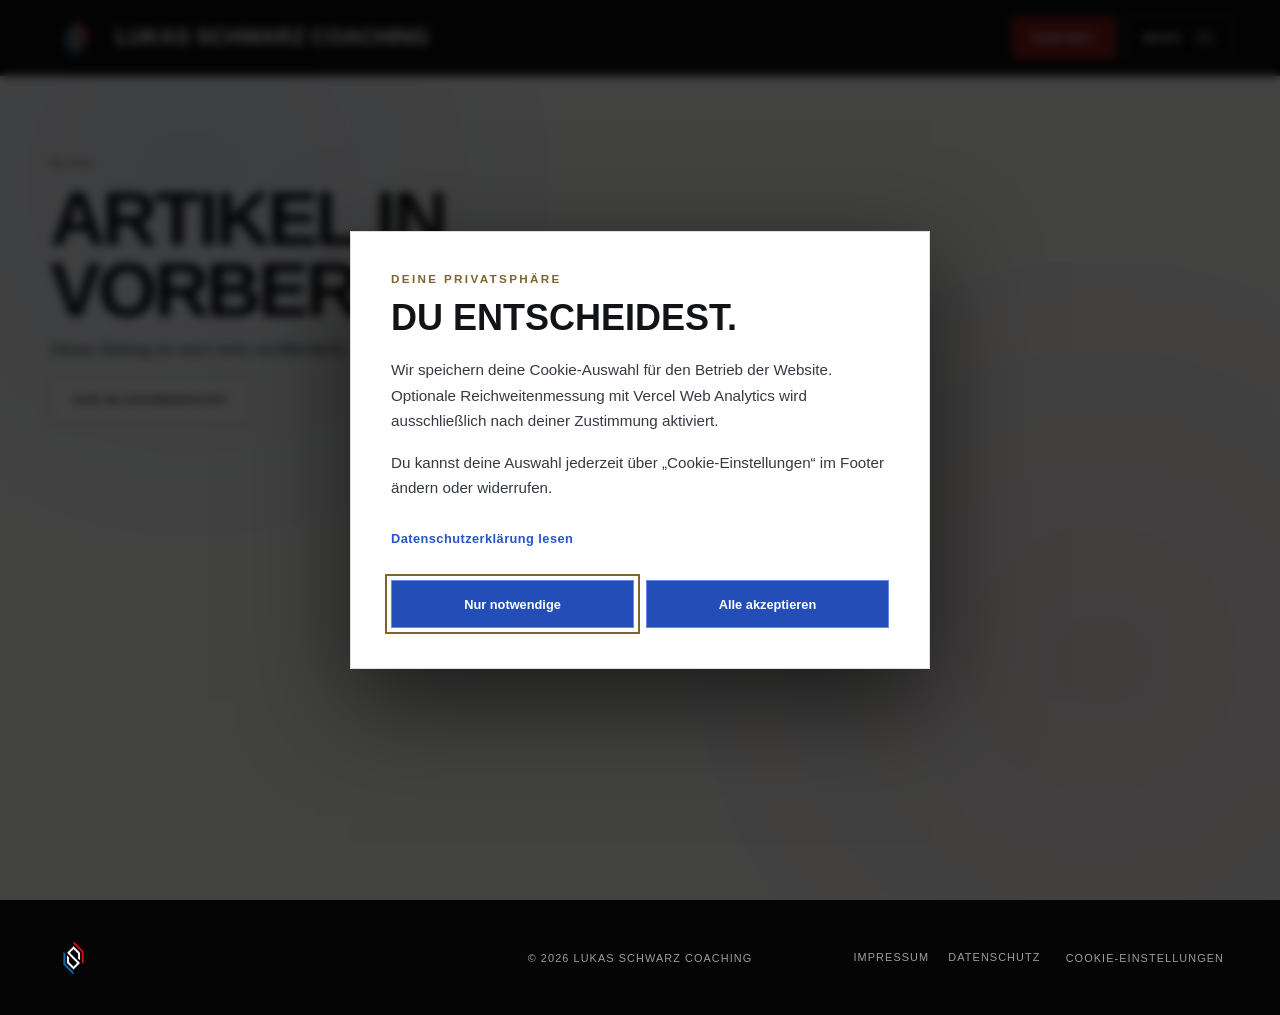
==== commit cce3980d: "Publish workspace revision 1faf7d7" ====
--- a/artikel.html
+++ b/artikel.html
@@ -14,36 +14,32 @@
 <body class="site-body bg-brand-dark text-gray-300 antialiased">
     <nav class="site-nav" aria-label="Hauptnavigation">
         <div class="site-nav__inner">
-            <a href="index.html" class="site-nav__brand" aria-label="Zur Startseite"><img src="assets/img/Logo-LS_Coaching_white-coloured.png" alt="" class="site-nav__logo"></a>
+            <a href="index.html" class="site-nav__brand" aria-label="Lukas Schwarz Coaching – zur Startseite">
+                <img src="assets/img/Logo-LS_Coaching_white-coloured.png" alt="" class="site-nav__logo">
+                <span class="site-nav__brand-name">Lukas Schwarz Coaching</span>
+            </a>
             <div class="site-nav__actions">
-                <a href="blog.html" class="site-nav__contact">Zum Blog</a>
-                <button id="site-menu-button" type="button" class="site-nav__menu-button" aria-controls="site-menu" aria-expanded="false"><span>Menü</span><span class="site-nav__menu-icon" aria-hidden="true"><i></i><i></i><i></i></span></button>
+                <a href="index.html#kontakt" class="site-nav__contact">Kontakt</a>
+                <button id="site-menu-button" type="button" class="site-nav__menu-button" aria-controls="site-menu" aria-expanded="false">
+                    <span>Menü</span><span class="site-nav__menu-icon" aria-hidden="true"><i></i><i></i><i></i></span>
+                </button>
             </div>
         </div>
-        <div id="site-menu" class="site-menu" aria-hidden="true">
+        <div id="site-menu" class="site-menu" aria-hidden="true" inert>
             <div class="site-menu__panel">
+                <a class="site-menu__item" href="index.html#philosophie">Philosophie</a>
+                <a class="site-menu__item" href="index.html#methodik">Warum / Methodik</a>
                 <div class="site-menu__group">
                     <a class="site-menu__item" href="index.html#coaching">Coaching</a>
                     <div class="site-menu__children">
                         <a href="index.html#lifestyle">Lifestyle Coaching</a>
-                        <a href="index.html#wettkampf">Wettkampf Coaching</a>
+                        <a href="index.html#performance">Performance Coaching</a>
                         <a href="index.html#ganzheitlich">Ganzheitliches Coaching</a>
                     </div>
                 </div>
-                <a class="site-menu__item" href="index.html#philosophie">Philosophie</a>
-                <a class="site-menu__item" href="index.html#methodik">Warum / Methodik</a>
-                <div class="site-menu__group">
-                    <a class="site-menu__item" href="index.html#testimonials">Testimonials</a>
-                    <div class="site-menu__children">
-                        <a href="index.html#testimonials-krafttraining">Krafttraining</a>
-                        <a href="index.html#testimonials-ganzheitlich">Ganzheitlich</a>
-                    </div>
-                </div>
+                <a class="site-menu__item" href="index.html#kundenfeedback">Kundenfeedback</a>
                 <a class="site-menu__item" href="index.html#kontakt">Kontakt</a>
                 <a class="site-menu__item" href="index.html#faq">FAQ</a>
-                <a class="site-menu__item" href="blog.html">Blog</a>
-                <a class="site-menu__item" href="impressum.html">Impressum</a>
-                <a class="site-menu__item" href="datenschutz.html">Datenschutz</a>
             </div>
         </div>
     </nav>
--- a/assets/custom.css
+++ b/assets/custom.css
@@ -13,6 +13,7 @@
     --color-red: #a91d1d;
     --color-red-bright: #d12b2b;
     --color-gold: #c5a059;
+    --color-link: #8aaafa;
     --nav-height: 76px;
     --section-space: clamp(4rem, 7vw, 7rem);
     --shell: min(1180px, calc(100vw - 2rem));
@@ -450,7 +451,7 @@
 .hero__shade {
     background:
         linear-gradient(90deg, rgba(5, 5, 6, 0.88) 0%, rgba(5, 5, 6, 0.4) 52%, rgba(5, 5, 6, 0.3) 100%),
-        linear-gradient(0deg, var(--color-bg) 0%, transparent 33%);
+        linear-gradient(0deg, var(--hero-bottom-shade, var(--color-bg)) 0%, transparent 33%);
 }
 
 .hero__content {
@@ -1986,7 +1987,7 @@
 
     .hero__shade {
         background:
-            linear-gradient(0deg, var(--color-bg) 0%, rgba(5, 5, 6, 0.38) 58%, rgba(5, 5, 6, 0.36) 100%),
+            linear-gradient(0deg, var(--hero-bottom-shade, var(--color-bg)) 0%, rgba(5, 5, 6, 0.38) 58%, rgba(5, 5, 6, 0.36) 100%),
             linear-gradient(90deg, rgba(5, 5, 6, 0.5), transparent);
     }
 
@@ -2267,16 +2268,29 @@
 }
 
 @media (prefers-color-scheme: light) {
+    /* No fade into the light page background over the hero photograph. */
+    .hero__shade {
+        --hero-bottom-shade: transparent;
+    }
+
+    @media (max-width: 767px) {
+        .hero__shade {
+            --hero-bottom-shade: rgba(5, 5, 6, 0.38);
+        }
+    }
+
     :root {
         color-scheme: light;
-        --color-bg: #e8e9eb;
-        --color-bg-soft: #dfe1e4;
-        --color-surface: #f2f3f4;
+        --color-bg: #f6f6f4;
+        --color-bg-soft: #efefed;
+        --color-surface: #ffffff;
         --color-surface-raised: #ffffff;
         --color-text: #111317;
         --color-copy: #353a42;
-        --color-muted: #5e6570;
+        --color-muted: #535b65;
         --color-line: rgba(17, 19, 23, 0.14);
+        --color-gold: #80642f;
+        --color-link: #2755c7;
     }
 
     .site-body {
@@ -2289,18 +2303,18 @@
     .approach-section--light,
     .topics-section,
     .testimonials-section--secondary {
-        background: #d5d8dc;
+        background: var(--color-bg-soft);
     }
 
     .testimonials-section {
-        background: #cdd0d5;
+        background: var(--color-bg-soft);
     }
 
     .contact-band {
         background:
             linear-gradient(120deg, rgba(39, 85, 199, 0.12), transparent 42%),
             linear-gradient(300deg, rgba(169, 29, 29, 0.1), transparent 42%),
-            #dfe1e4;
+            var(--color-bg-soft);
     }
 
     .button--ghost {
@@ -2323,6 +2337,163 @@
     .site-footer {
         color: #999ea5;
     }
+}
+
+/* August feedback: three connected coaching paths and shared page patterns. */
+[hidden] { display: none !important; }
+
+.site-nav__brand { gap: 0.8rem; color: #fff; text-decoration: none; min-width: 0; }
+.site-nav__brand-name {
+    font-family: var(--font-display);
+    font-size: clamp(1rem, 2vw, 1.35rem);
+    font-weight: 900;
+    line-height: 1.05;
+    text-transform: uppercase;
+}
+
+.hero__content { position: relative; align-items: flex-end; padding-bottom: clamp(3rem, 9vh, 7rem); }
+.hero__message { --color-gold: #c5a059; max-width: 960px; border-left: 3px solid var(--color-gold); padding-left: clamp(1.2rem, 3vw, 2.5rem); }
+.hero__message h1 { font-size: clamp(2.8rem, 6.5vw, 6.2rem); line-height: 1.02; text-wrap: balance; }
+.hero__message h1 span { color: var(--color-gold); }
+.hero__message .section-kicker { color: var(--color-gold); }
+.hero__message .hero__subline { margin-top: 1.3rem; font-size: clamp(1.05rem, 2vw, 1.5rem); color: #fff; }
+.section-heading > p:not(.section-kicker) {
+    max-width: 660px;
+    margin: 1.4rem auto 0;
+    color: var(--color-muted);
+    font-size: clamp(1rem, 1.6vw, 1.15rem);
+    line-height: 1.75;
+}
+.text-link,
+.content-disclosure summary,
+.coaching-card summary {
+    display: inline-flex;
+    align-items: center;
+    gap: 0.75rem;
+    min-height: 44px;
+    padding: 0.5rem 0;
+    border: 0;
+    background: transparent;
+    color: var(--color-link);
+    font-family: var(--font-copy);
+    font-size: 0.8rem;
+    font-weight: 800;
+    letter-spacing: 0.035em;
+    text-decoration: none;
+    cursor: pointer;
+}
+.text-link:hover, .content-disclosure summary:hover, .coaching-card summary:hover { text-decoration: underline; text-underline-offset: 4px; }
+.content-disclosure summary::after, .coaching-card summary::after { color: currentColor; }
+.text-link:focus-visible, .gallery-image-button:focus-visible, .testimonial-carousel:focus-visible, .cookie-dialog button:focus-visible {
+    outline: 2px solid var(--color-gold); outline-offset: 4px;
+}
+.testimonial-more { margin-top: 1rem; width: auto; }
+.carousel-controls { display: flex; justify-content: center; margin-top: 1rem; }
+
+.coaching-grid { row-gap: 0; }
+.coaching-card {
+    --card-space: clamp(1.4rem, 3vw, 2.5rem);
+    background: var(--color-surface);
+    color: var(--color-copy);
+}
+.coaching-grid > .coaching-card { grid-row: span 5; grid-template-rows: subgrid; }
+.coaching-card__media::after { display: none; }
+.coaching-card__intro { padding: var(--card-space) var(--card-space) 1.25rem; }
+.coaching-card__number { color: var(--color-gold); font-family: var(--font-display); font-size: clamp(2.6rem, 5vw, 4.5rem); line-height: 1; letter-spacing: -0.04em; margin-bottom: 1rem; }
+.coaching-card__summary { min-height: 0; margin-top: 1.25rem; }
+.coaching-grid > .coaching-card > .coaching-list--preview { margin: 0; padding: 0 var(--card-space) 1.25rem; align-self: start; }
+.coaching-card__disclosure { align-self: start; }
+.coaching-card details { display: block; margin: 0; padding: 0 var(--card-space) 1.25rem; }
+.coaching-card details > summary { margin: 0; }
+.coaching-card__details { padding-top: 0.5rem; }
+.coaching-card__action { margin: 0 var(--card-space) var(--card-space); width: calc(100% - 2 * var(--card-space)); align-self: end; }
+.coaching-card--holistic { --offer-accent: var(--color-gold); margin-top: 1.25rem; padding: var(--card-space); overflow: visible; grid-template-rows: auto auto; }
+.holistic-intro { margin-bottom: 2.5rem; }
+.holistic-tagline { margin: 1.25rem 0 0; color: var(--color-gold); font-size: clamp(1.25rem, 2.5vw, 1.75rem); font-weight: 700; line-height: 1.3; }
+.holistic-lead { max-width: 850px; font-size: 1.1rem; }
+.holistic-layout { display: grid; grid-template-columns: minmax(0, 1fr) minmax(0, 1fr); gap: clamp(1.5rem, 3vw, 3rem); align-items: start; }
+.people-gallery--single { position: sticky; top: calc(var(--nav-height) + 1.5rem); margin: 0; min-width: 0; }
+.gallery-image-button { display: block; width: 100%; padding: 0; border: 0; background: none; cursor: pointer; }
+.people-gallery--single .gallery-stage img { height: clamp(320px, 55vh, 650px); }
+.gallery-status { margin: 0.7rem 0 0; color: var(--color-muted); font-size: 0.75rem; line-height: 1.5; }
+.coaching-card--holistic .content-disclosure { padding: 0; margin-top: 1rem; }
+
+.topics-section .section-heading h2 { font-size: clamp(2.45rem, 6vw, 5.5rem); line-height: 0.95; }
+.topic-card__image { background: transparent; border: 0; box-shadow: none; }
+.topic-card__image::after { display: none; }
+.topic-card__index { color: var(--color-gold); }
+.testimonial-card img { object-position: center center; }
+.testimonial-card__result { margin: 0 0 1rem; color: var(--color-gold); font-size: 0.9rem; font-weight: 800; line-height: 1.5; }
+.contact-band h2 { white-space: pre-line; line-height: 1.06; }
+.feedback-page .content-page__intro { margin-inline: auto; text-align: center; }
+.testimonial-detail-list { gap: clamp(2rem, 5vw, 4rem); }
+.testimonial-detail { grid-template-columns: minmax(0, 1fr) minmax(0, 1fr); align-items: start; min-height: min(800px, 90svh); }
+.testimonial-detail__media { position: sticky; top: calc(var(--nav-height) + 1.5rem); }
+.testimonial-detail__media img { width: 100%; height: auto; min-height: 0; aspect-ratio: 4 / 5; object-fit: cover; }
+.testimonial-detail__copy { min-width: 0; position: sticky; top: var(--feedback-sticky-top, calc(var(--nav-height) + 1.5rem)); padding: clamp(1.5rem, 3vw, 2.75rem); }
+.testimonial-detail__copy blockquote { font-style: normal; font-size: 1rem; }
+.testimonial-detail__copy .testimonial-card__result { margin-top: 1rem; }
+
+/* Only long-form copy is justified; labels, headings and narrow cards stay left-aligned. */
+.approach-paragraphs p, .content-disclosure__body p, .holistic-copy p,
+.testimonial-detail__copy blockquote, .about-page-copy__text p,
+.article-page__body p, .legal-copy p, .faq-item p, .coaching-card__summary, .coaching-list li {
+    text-align: justify;
+    text-justify: inter-word;
+    hyphens: auto;
+    -webkit-hyphens: auto;
+    overflow-wrap: break-word;
+}
+.legal-page .section-shell { max-width: 900px; }
+.legal-page h1 { font-size: clamp(2.25rem, 5vw, 4.5rem); overflow-wrap: anywhere; hyphens: auto; line-height: 1.05; }
+.legal-copy { line-height: 1.85; }
+.legal-copy h2 { margin: 2.75rem 0 1.25rem; font-family: var(--font-display); font-size: clamp(1.5rem, 3vw, 2.25rem); line-height: 1.2; color: var(--color-text); }
+.legal-copy h3 { margin: 2rem 0 0.75rem; font-size: 1.15rem; color: var(--color-text); }
+.legal-copy h4 { margin: 1.4rem 0 0.5rem; color: var(--color-text); }
+.legal-copy p { margin: 0.75rem 0; }
+.legal-copy a { color: var(--color-link); overflow-wrap: anywhere; text-underline-offset: 3px; }
+.site-footer { background: #050506; }
+
+html.cookie-dialog-open, html.cookie-dialog-open body { overflow: hidden; }
+.cookie-dialog {
+    width: min(580px, calc(100vw - 2rem));
+    max-height: calc(100svh - 2rem);
+    overflow-y: auto;
+    margin: auto;
+    padding: clamp(1.5rem, 4vw, 2.5rem);
+    border: 1px solid var(--color-line);
+    background: var(--color-surface-raised);
+    color: var(--color-copy);
+    font-family: var(--font-copy);
+    box-shadow: 0 2rem 6rem #0009;
+}
+.cookie-dialog::backdrop { background: #000b; backdrop-filter: blur(5px); }
+.cookie-dialog h2 { margin: 0 0 1.25rem; color: var(--color-text); font-family: var(--font-display); font-size: 2.25rem; line-height: 1.05; text-transform: uppercase; }
+.cookie-dialog p:not(.section-kicker) { font-size: 0.95rem; line-height: 1.7; }
+.cookie-dialog__actions { display: grid; grid-template-columns: 1fr 1fr; gap: 0.75rem; margin-top: 1.25rem; }
+.cookie-dialog__actions button { min-height: 48px; padding: 0.75rem; border: 1px solid #668bed; background: #234eb8; color: #fff; font-size: 0.8rem; font-weight: 800; cursor: pointer; }
+.cookie-dialog__actions button:hover { background: #2c5dcf; }
+
+@media (max-width: 767px) {
+    .site-nav__brand { gap: 0.55rem; max-width: calc(100% - 58px); }
+    .site-nav__brand-name { font-size: 1rem; }
+    .hero__message h1 { font-size: clamp(2.3rem, 8.5vw, 4rem); }
+    .hero__message { padding-left: 1rem; }
+    .hero__content { padding-bottom: 3rem; }
+    .coaching-grid { row-gap: 1.25rem; }
+    .coaching-grid > .coaching-card { grid-row: auto; grid-template-rows: auto auto auto auto auto; }
+    .coaching-card h3 { font-size: clamp(2rem, 8vw, 3rem); }
+    .coaching-card--holistic { padding: 1.4rem; }
+    .holistic-layout { grid-template-columns: 1fr; }
+    .people-gallery--single { position: static; }
+    .people-gallery--single .gallery-stage img { height: 340px; max-height: 60svh; }
+    .topics-section .section-heading h2 { font-size: clamp(2.1rem, 9vw, 3.5rem); }
+    .testimonial-detail, .testimonial-detail:nth-child(even) { grid-template-columns: 1fr; min-height: 0; }
+    .testimonial-detail__media, .testimonial-detail__copy { position: static; }
+    .testimonial-detail__media img { aspect-ratio: 4 / 5; }
+    .testimonial-detail:nth-child(even) .testimonial-detail__media { order: initial; }
+    .cookie-dialog__actions { grid-template-columns: 1fr; }
+    .coaching-card__summary, .coaching-list li, .faq-item p { text-align: left; }
 }
 
 @media (prefers-reduced-motion: reduce) {
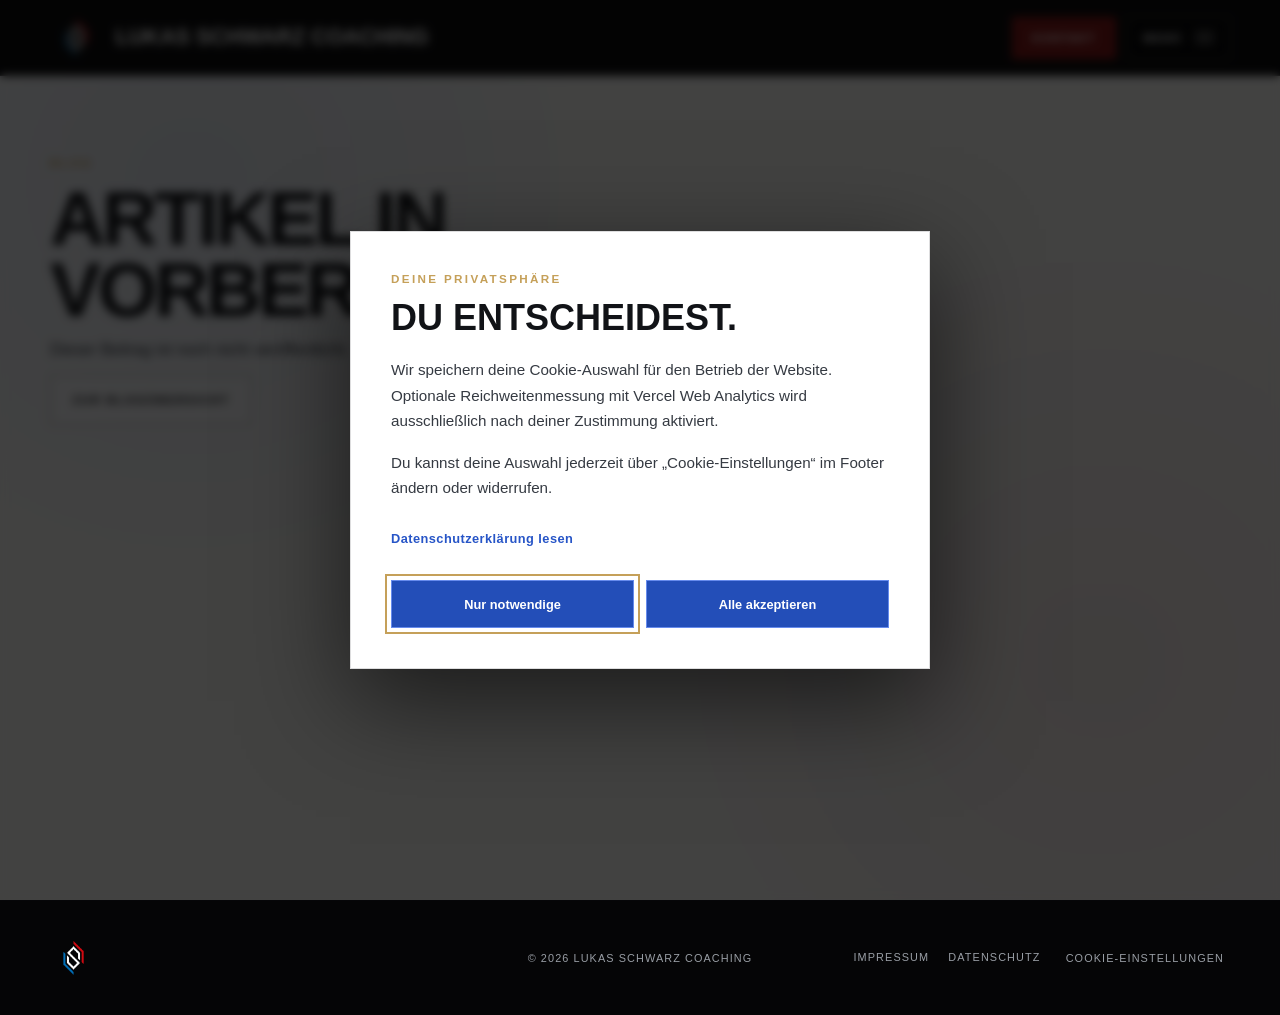
==== commit 5573420a: "Publish Korrekturneu customer preview" ====
--- a/artikel.html
+++ b/artikel.html
@@ -7,9 +7,9 @@
     <meta name="theme-color" content="#090909">
     <link rel="icon" href="assets/img/Logo-LS_Coaching_white_cut.png">
     <title>Artikel | Lukas Schwarz Coaching</title>
-    <link rel="stylesheet" href="assets/custom.css">
-    <script defer src="assets/cookie-consent.js"></script>
-    <script defer src="assets/site.js"></script>
+    <link rel="stylesheet" href="assets/custom.css?v=20260901-korrekturneu">
+    <script defer src="assets/cookie-consent.js?v=20260901-korrekturneu"></script>
+    <script defer src="assets/site.js?v=20260901-korrekturneu"></script>
 </head>
 <body class="site-body bg-brand-dark text-gray-300 antialiased">
     <nav class="site-nav" aria-label="Hauptnavigation">
--- a/assets/custom.css
+++ b/assets/custom.css
@@ -2289,7 +2289,6 @@
         --color-copy: #353a42;
         --color-muted: #535b65;
         --color-line: rgba(17, 19, 23, 0.14);
-        --color-gold: #80642f;
         --color-link: #2755c7;
     }
 
@@ -2399,7 +2398,8 @@
 .coaching-grid > .coaching-card { grid-row: span 5; grid-template-rows: subgrid; }
 .coaching-card__media::after { display: none; }
 .coaching-card__intro { padding: var(--card-space) var(--card-space) 1.25rem; }
-.coaching-card__number { color: var(--color-gold); font-family: var(--font-display); font-size: clamp(2.6rem, 5vw, 4.5rem); line-height: 1; letter-spacing: -0.04em; margin-bottom: 1rem; }
+.coaching-card__number { color: var(--offer-accent); font-family: var(--font-display); font-size: clamp(1.55rem, 2.7vw, 2.25rem); line-height: 1; letter-spacing: -0.04em; margin-bottom: 1rem; }
+.coaching-card h3 { font-size: clamp(1.35rem, 3.05vw, 3rem); white-space: nowrap; overflow-wrap: normal; }
 .coaching-card__summary { min-height: 0; margin-top: 1.25rem; }
 .coaching-grid > .coaching-card > .coaching-list--preview { margin: 0; padding: 0 var(--card-space) 1.25rem; align-self: start; }
 .coaching-card__disclosure { align-self: start; }
@@ -2408,14 +2408,18 @@
 .coaching-card__details { padding-top: 0.5rem; }
 .coaching-card__action { margin: 0 var(--card-space) var(--card-space); width: calc(100% - 2 * var(--card-space)); align-self: end; }
 .coaching-card--holistic { --offer-accent: var(--color-gold); margin-top: 1.25rem; padding: var(--card-space); overflow: visible; grid-template-rows: auto auto; }
-.holistic-intro { margin-bottom: 2.5rem; }
-.holistic-tagline { margin: 1.25rem 0 0; color: var(--color-gold); font-size: clamp(1.25rem, 2.5vw, 1.75rem); font-weight: 700; line-height: 1.3; }
+.holistic-intro { margin-bottom: 2.5rem; text-align: left; }
+.holistic-tagline { margin: 0 0 0.8rem; color: var(--color-gold); font-size: clamp(1.05rem, 2vw, 1.4rem); font-weight: 700; line-height: 1.3; }
+.holistic-copy h4, #holistic-expanded h4 { margin: 0.75rem 0 0; color: var(--color-text); font-size: 1.15rem; line-height: 1.45; }
+.holistic-copy strong, #holistic-expanded strong, #philosophy-copy strong { color: var(--color-text); font-weight: 800; }
+.holistic-list { margin: 0; padding-left: 1.3rem; display: grid; gap: 0.75rem; }
+.holistic-list li::marker { color: var(--color-gold); }
+.holistic-list li { text-align: justify; hyphens: auto; -webkit-hyphens: auto; }
 .holistic-lead { max-width: 850px; font-size: 1.1rem; }
 .holistic-layout { display: grid; grid-template-columns: minmax(0, 1fr) minmax(0, 1fr); gap: clamp(1.5rem, 3vw, 3rem); align-items: start; }
 .people-gallery--single { position: sticky; top: calc(var(--nav-height) + 1.5rem); margin: 0; min-width: 0; }
 .gallery-image-button { display: block; width: 100%; padding: 0; border: 0; background: none; cursor: pointer; }
 .people-gallery--single .gallery-stage img { height: clamp(320px, 55vh, 650px); }
-.gallery-status { margin: 0.7rem 0 0; color: var(--color-muted); font-size: 0.75rem; line-height: 1.5; }
 .coaching-card--holistic .content-disclosure { padding: 0; margin-top: 1rem; }
 
 .topics-section .section-heading h2 { font-size: clamp(2.45rem, 6vw, 5.5rem); line-height: 0.95; }
@@ -2423,16 +2427,24 @@
 .topic-card__image::after { display: none; }
 .topic-card__index { color: var(--color-gold); }
 .testimonial-card img { object-position: center center; }
-.testimonial-card__result { margin: 0 0 1rem; color: var(--color-gold); font-size: 0.9rem; font-weight: 800; line-height: 1.5; }
+.testimonial-card__identity { min-width: 0; align-self: flex-end; }
+.testimonial-card__header { align-items: flex-start; margin-bottom: 1em; }
+.testimonial-card__result { margin: 0; color: var(--color-copy); font-size: 0.85rem; font-weight: 700; line-height: 1.5; overflow-wrap: break-word; }
+.testimonial-card__result-line { display: block; }
+.testimonial-card__more { color: var(--color-link); }
 .contact-band h2 { white-space: pre-line; line-height: 1.06; }
+.contact-band__actions, .direct-form-messenger { width: min(760px, 100%); gap: 1rem; }
+.messenger-button { min-height: 74px; padding: 1.1rem 1.5rem; font-size: 0.8rem; }
+.messenger-button svg { width: 25px; height: 25px; }
 .feedback-page .content-page__intro { margin-inline: auto; text-align: center; }
 .testimonial-detail-list { gap: clamp(2rem, 5vw, 4rem); }
 .testimonial-detail { grid-template-columns: minmax(0, 1fr) minmax(0, 1fr); align-items: start; min-height: min(800px, 90svh); }
 .testimonial-detail__media { position: sticky; top: calc(var(--nav-height) + 1.5rem); }
 .testimonial-detail__media img { width: 100%; height: auto; min-height: 0; aspect-ratio: 4 / 5; object-fit: cover; }
 .testimonial-detail__copy { min-width: 0; position: sticky; top: var(--feedback-sticky-top, calc(var(--nav-height) + 1.5rem)); padding: clamp(1.5rem, 3vw, 2.75rem); }
-.testimonial-detail__copy blockquote { font-style: normal; font-size: 1rem; }
-.testimonial-detail__copy .testimonial-card__result { margin-top: 1rem; }
+.testimonial-detail__copy blockquote { margin: 1em 0 0; font-style: normal; font-size: 1rem; }
+.testimonial-detail__copy .testimonial-card__result { margin: 0; }
+#feedback-julia .testimonial-detail__copy { padding-top: 1.25rem; }
 
 /* Only long-form copy is justified; labels, headings and narrow cards stay left-aligned. */
 .approach-paragraphs p, .content-disclosure__body p, .holistic-copy p,
@@ -2481,8 +2493,9 @@
     .hero__message { padding-left: 1rem; }
     .hero__content { padding-bottom: 3rem; }
     .coaching-grid { row-gap: 1.25rem; }
+    .coaching-grid { overflow-anchor: none; }
     .coaching-grid > .coaching-card { grid-row: auto; grid-template-rows: auto auto auto auto auto; }
-    .coaching-card h3 { font-size: clamp(2rem, 8vw, 3rem); }
+    .coaching-card h3 { font-size: clamp(1.15rem, 6vw, 1.75rem); }
     .coaching-card--holistic { padding: 1.4rem; }
     .holistic-layout { grid-template-columns: 1fr; }
     .people-gallery--single { position: static; }
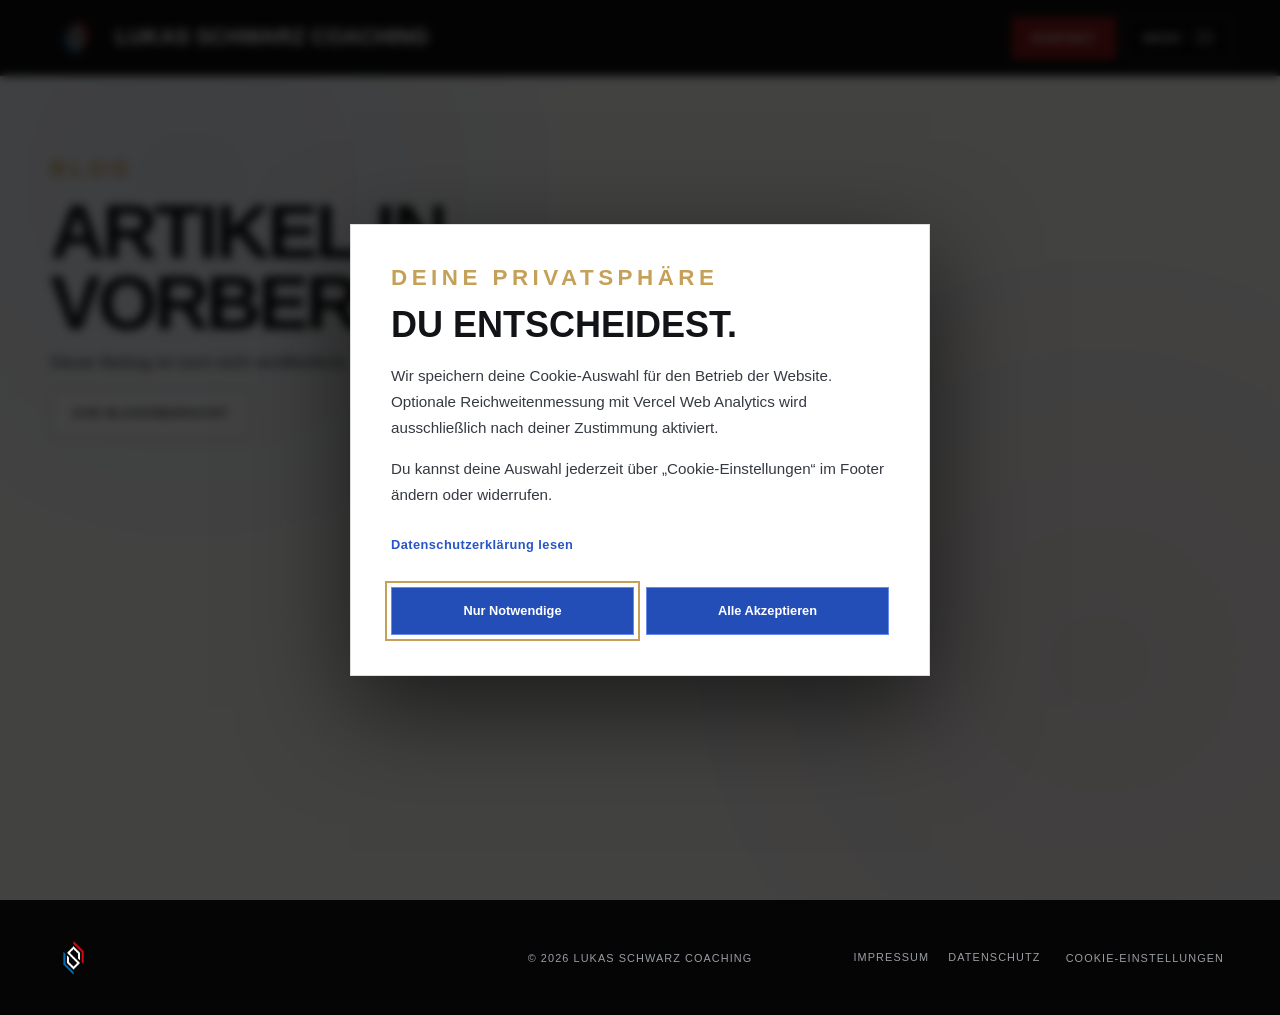
==== commit bda31dec: "Publish customer preview 3225cd3" ====
--- a/artikel.html
+++ b/artikel.html
@@ -7,9 +7,9 @@
     <meta name="theme-color" content="#090909">
     <link rel="icon" href="assets/img/Logo-LS_Coaching_white_cut.png">
     <title>Artikel | Lukas Schwarz Coaching</title>
-    <link rel="stylesheet" href="assets/custom.css?v=20260901-korrekturneu">
-    <script defer src="assets/cookie-consent.js?v=20260901-korrekturneu"></script>
-    <script defer src="assets/site.js?v=20260901-korrekturneu"></script>
+    <link rel="stylesheet" href="assets/custom.css?v=20260913-finale-verbesserungen-3">
+    <script defer src="assets/cookie-consent.js?v=20260913-finale-verbesserungen-3"></script>
+    <script defer src="assets/site.js?v=20260913-finale-verbesserungen-3"></script>
 </head>
 <body class="site-body bg-brand-dark text-gray-300 antialiased">
     <nav class="site-nav" aria-label="Hauptnavigation">
--- a/assets/custom.css
+++ b/assets/custom.css
@@ -14,6 +14,7 @@
     --color-red-bright: #d12b2b;
     --color-gold: #c5a059;
     --color-link: #8aaafa;
+    --eyebrow-size: clamp(1.05rem, 2vw, 1.4rem);
     --nav-height: 76px;
     --section-space: clamp(4rem, 7vw, 7rem);
     --shell: min(1180px, calc(100vw - 2rem));
@@ -96,7 +97,7 @@
 .section-kicker {
     margin: 0 0 0.9rem;
     color: var(--color-gold);
-    font-size: 0.73rem;
+    font-size: var(--eyebrow-size);
     font-weight: 800;
     letter-spacing: 0.2em;
     text-transform: uppercase;
@@ -445,7 +446,7 @@
     object-fit: cover;
     object-position: center 46%;
     filter: brightness(0.82) saturate(0.88);
-    transform: scale(1.015);
+    transform: scale(1.08);
 }
 
 .hero__shade {
@@ -1029,13 +1030,14 @@
 }
 
 .testimonial-card__more::after {
-    content: "  ->";
-    color: var(--color-gold);
+    content: none;
 }
 
 .testimonial-card__more:hover,
 .testimonial-card__more:focus-visible {
-    color: #fff;
+    color: var(--color-link);
+    text-decoration: underline;
+    text-underline-offset: 4px;
 }
 
 /* Contact */
@@ -1355,6 +1357,36 @@
     right: 1rem;
 }
 
+.gallery-dots {
+    display: flex;
+    justify-content: center;
+    flex-wrap: wrap;
+    gap: 0.65rem;
+    padding: 1rem;
+    background: #050506;
+}
+
+.gallery-dot {
+    width: 9px;
+    height: 9px;
+    padding: 0;
+    border: 1px solid rgba(255, 255, 255, 0.82);
+    border-radius: 50% !important;
+    background: rgba(255, 255, 255, 0.22);
+    cursor: pointer;
+}
+
+.gallery-dot:hover,
+.gallery-dot:focus-visible,
+.gallery-dot.is-active {
+    background: #fff;
+}
+
+.gallery-dot:focus-visible {
+    outline: 2px solid var(--color-gold);
+    outline-offset: 3px;
+}
+
 .gallery-thumbs {
     margin-top: 1rem;
     display: grid;
@@ -1394,6 +1426,27 @@
     background: #0c0d0e;
 }
 
+.holistic-topics {
+    margin-top: clamp(2.5rem, 5vw, 4.5rem);
+    padding: clamp(1.5rem, 4vw, 3rem);
+    border: 1px solid var(--color-line);
+    background: var(--color-bg-soft);
+}
+
+.holistic-topics .section-heading {
+    max-width: 980px;
+    margin-bottom: clamp(2rem, 4vw, 3.25rem);
+}
+
+.holistic-topics .topic-card {
+    background: var(--color-surface-raised);
+}
+
+.holistic-topics .topic-card h3 {
+    white-space: normal;
+    overflow-wrap: anywhere;
+}
+
 .topics-section .section-heading {
     max-width: 980px;
     margin-bottom: clamp(2rem, 4vw, 3.25rem);
@@ -1444,6 +1497,13 @@
     inset: 9px;
     border: 1px solid rgba(255, 255, 255, 0.08);
     pointer-events: none;
+}
+
+.topic-card__picture {
+    width: 100%;
+    height: 100%;
+    display: grid;
+    place-items: center;
 }
 
 .topic-card__index {
@@ -1982,7 +2042,7 @@
 
     .hero-image {
         object-position: 54% 44%;
-        transform: scale(1.16);
+        transform: scale(1.2);
     }
 
     .hero__shade {
@@ -2354,7 +2414,7 @@
 .hero__message { --color-gold: #c5a059; max-width: 960px; border-left: 3px solid var(--color-gold); padding-left: clamp(1.2rem, 3vw, 2.5rem); }
 .hero__message h1 { font-size: clamp(2.8rem, 6.5vw, 6.2rem); line-height: 1.02; text-wrap: balance; }
 .hero__message h1 span { color: var(--color-gold); }
-.hero__message .section-kicker { color: var(--color-gold); }
+.hero__message .section-kicker { color: var(--color-gold); font-size: clamp(1.1rem, 2.15vw, 1.55rem); }
 .hero__message .hero__subline { margin-top: 1.3rem; font-size: clamp(1.05rem, 2vw, 1.5rem); color: #fff; }
 .section-heading > p:not(.section-kicker) {
     max-width: 660px;
@@ -2409,7 +2469,7 @@
 .coaching-card__action { margin: 0 var(--card-space) var(--card-space); width: calc(100% - 2 * var(--card-space)); align-self: end; }
 .coaching-card--holistic { --offer-accent: var(--color-gold); margin-top: 1.25rem; padding: var(--card-space); overflow: visible; grid-template-rows: auto auto; }
 .holistic-intro { margin-bottom: 2.5rem; text-align: left; }
-.holistic-tagline { margin: 0 0 0.8rem; color: var(--color-gold); font-size: clamp(1.05rem, 2vw, 1.4rem); font-weight: 700; line-height: 1.3; }
+.holistic-tagline { margin: 0 0 0.8rem; color: var(--color-gold); font-size: var(--eyebrow-size); font-weight: 700; line-height: 1.3; }
 .holistic-copy h4, #holistic-expanded h4 { margin: 0.75rem 0 0; color: var(--color-text); font-size: 1.15rem; line-height: 1.45; }
 .holistic-copy strong, #holistic-expanded strong, #philosophy-copy strong { color: var(--color-text); font-weight: 800; }
 .holistic-list { margin: 0; padding-left: 1.3rem; display: grid; gap: 0.75rem; }
@@ -2422,7 +2482,8 @@
 .people-gallery--single .gallery-stage img { height: clamp(320px, 55vh, 650px); }
 .coaching-card--holistic .content-disclosure { padding: 0; margin-top: 1rem; }
 
-.topics-section .section-heading h2 { font-size: clamp(2.45rem, 6vw, 5.5rem); line-height: 0.95; }
+.topics-section .section-heading h2,
+.holistic-topics .section-heading h2 { font-size: clamp(2.45rem, 6vw, 5.5rem); line-height: 0.95; }
 .topic-card__image { background: transparent; border: 0; box-shadow: none; }
 .topic-card__image::after { display: none; }
 .topic-card__index { color: var(--color-gold); }
@@ -2444,7 +2505,14 @@
 .testimonial-detail__copy { min-width: 0; position: sticky; top: var(--feedback-sticky-top, calc(var(--nav-height) + 1.5rem)); padding: clamp(1.5rem, 3vw, 2.75rem); }
 .testimonial-detail__copy blockquote { margin: 1em 0 0; font-style: normal; font-size: 1rem; }
 .testimonial-detail__copy .testimonial-card__result { margin: 0; }
-#feedback-julia .testimonial-detail__copy { padding-top: 1.25rem; }
+.coaching-card--holistic .holistic-copy p,
+.coaching-card--holistic .content-disclosure__body p,
+.coaching-card--holistic .holistic-list li {
+    text-align: left;
+    text-justify: auto;
+    hyphens: none;
+    -webkit-hyphens: none;
+}
 
 /* Only long-form copy is justified; labels, headings and narrow cards stay left-aligned. */
 .approach-paragraphs p, .content-disclosure__body p, .holistic-copy p,
@@ -2500,7 +2568,9 @@
     .holistic-layout { grid-template-columns: 1fr; }
     .people-gallery--single { position: static; }
     .people-gallery--single .gallery-stage img { height: 340px; max-height: 60svh; }
-    .topics-section .section-heading h2 { font-size: clamp(2.1rem, 9vw, 3.5rem); }
+    .topics-section .section-heading h2,
+    .holistic-topics .section-heading h2 { font-size: clamp(2.1rem, 9vw, 3.5rem); }
+    .holistic-topics { margin-inline: -0.7rem; padding: 1.25rem 0.7rem; }
     .testimonial-detail, .testimonial-detail:nth-child(even) { grid-template-columns: 1fr; min-height: 0; }
     .testimonial-detail__media, .testimonial-detail__copy { position: static; }
     .testimonial-detail__media img { aspect-ratio: 4 / 5; }
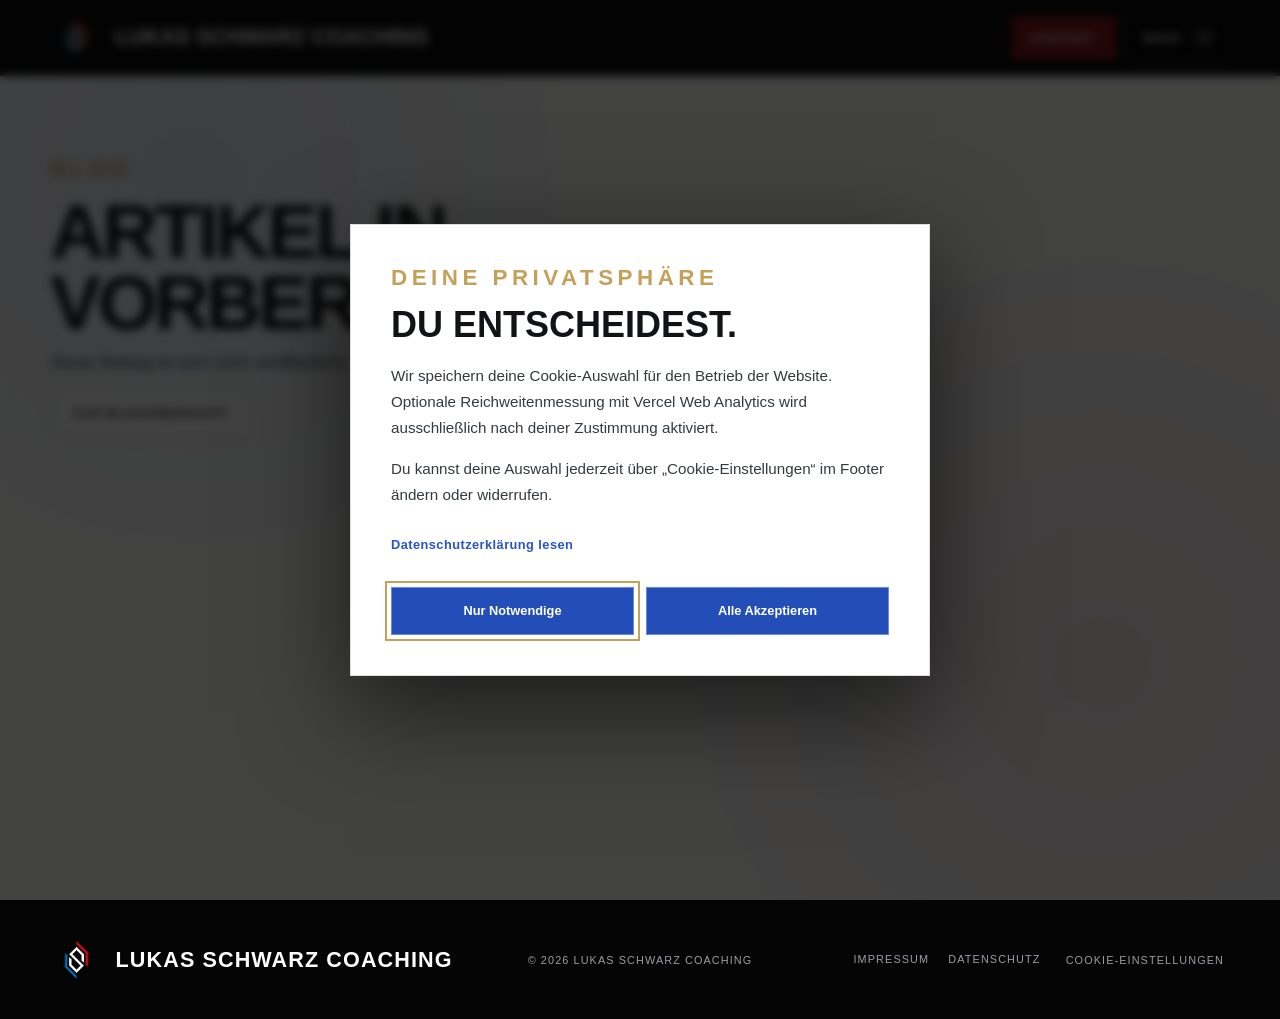
==== commit c5a842f1: "Publish customer preview 469c139" ====
--- a/artikel.html
+++ b/artikel.html
@@ -7,9 +7,9 @@
     <meta name="theme-color" content="#090909">
     <link rel="icon" href="assets/img/Logo-LS_Coaching_white_cut.png">
     <title>Artikel | Lukas Schwarz Coaching</title>
-    <link rel="stylesheet" href="assets/custom.css?v=20260913-finale-verbesserungen-3">
-    <script defer src="assets/cookie-consent.js?v=20260913-finale-verbesserungen-3"></script>
-    <script defer src="assets/site.js?v=20260913-finale-verbesserungen-3"></script>
+    <link rel="stylesheet" href="assets/custom.css?v=20260916-korrekturen-1">
+    <script defer src="assets/cookie-consent.js?v=20260916-korrekturen-1"></script>
+    <script defer src="assets/site.js?v=20260916-korrekturen-1"></script>
 </head>
 <body class="site-body bg-brand-dark text-gray-300 antialiased">
     <nav class="site-nav" aria-label="Hauptnavigation">
@@ -48,6 +48,6 @@
             <header class="content-page__intro"><p class="section-kicker">Artikel</p><h1>Artikel wird geladen</h1></header>
         </article>
     </main>
-    <footer class="site-footer"><div class="section-shell site-footer__inner"><img src="assets/img/Logo-LS_Coaching_white-coloured.png" alt="Lukas Schwarz Coaching" class="site-footer__logo"><p>© 2026 Lukas Schwarz Coaching</p><div class="site-footer__links"><a href="impressum.html">Impressum</a><a href="datenschutz.html">Datenschutz</a><button type="button" data-open-cookie-settings>Cookie-Einstellungen</button></div></div></footer>
+    <footer class="site-footer"><div class="section-shell site-footer__inner"><a href="index.html" class="site-footer__brand" aria-label="Lukas Schwarz Coaching – zur Startseite"><img src="assets/img/Logo-LS_Coaching_white-coloured.png" alt="" class="site-footer__logo"><span class="site-footer__brand-name">Lukas Schwarz Coaching</span></a><p>© 2026 Lukas Schwarz Coaching</p><div class="site-footer__links"><a href="impressum.html">Impressum</a><a href="datenschutz.html">Datenschutz</a><button type="button" data-open-cookie-settings>Cookie-Einstellungen</button></div></div></footer>
 </body>
 </html>
--- a/assets/custom.css
+++ b/assets/custom.css
@@ -1030,7 +1030,11 @@
 }
 
 .testimonial-card__more::after {
-    content: none;
+    content: "+";
+    margin-left: 0.25rem;
+    color: currentColor;
+    font-size: 1.2rem;
+    line-height: 1;
 }
 
 .testimonial-card__more:hover,
@@ -1358,12 +1362,18 @@
 }
 
 .gallery-dots {
+    position: absolute;
+    z-index: 3;
+    left: 50%;
+    bottom: 0.8rem;
     display: flex;
     justify-content: center;
     flex-wrap: wrap;
     gap: 0.65rem;
-    padding: 1rem;
-    background: #050506;
+    padding: 0.35rem 0.45rem;
+    background: transparent;
+    filter: drop-shadow(0 1px 3px rgba(0, 0, 0, 0.9));
+    transform: translateX(-50%);
 }
 
 .gallery-dot {
@@ -1443,8 +1453,8 @@
 }
 
 .holistic-topics .topic-card h3 {
-    white-space: normal;
-    overflow-wrap: anywhere;
+    white-space: nowrap;
+    overflow-wrap: normal;
 }
 
 .topics-section .section-heading {
@@ -1540,10 +1550,11 @@
     margin: 0;
     color: var(--color-text);
     font-family: var(--font-display);
-    font-size: 1.45rem;
+    font-size: clamp(1.08rem, 1.62vw, 1.45rem);
     font-weight: 900;
     line-height: 1.05;
     text-transform: uppercase;
+    white-space: nowrap;
 }
 
 .topic-card__text {
@@ -1551,6 +1562,10 @@
     color: var(--color-muted);
     font-size: 0.86rem;
     line-height: 1.6;
+    text-align: justify;
+    text-justify: inter-word;
+    hyphens: auto;
+    -webkit-hyphens: auto;
 }
 
 /* About teaser and form */
@@ -1702,7 +1717,24 @@
 
 .site-footer__logo {
     width: auto;
-    height: 34px;
+    height: 38px;
+}
+
+.site-footer__brand {
+    min-width: 0;
+    display: inline-flex;
+    align-items: center;
+    gap: 0.8rem;
+    color: #fff !important;
+    text-decoration: none;
+}
+
+.site-footer__brand-name {
+    font-family: var(--font-display);
+    font-size: clamp(1rem, 2vw, 1.35rem);
+    font-weight: 900;
+    line-height: 1.05;
+    text-transform: uppercase;
 }
 
 .site-footer p {
@@ -2610,3 +2642,88 @@
         transform: none;
     }
 }
+
+/* September corrections: category system, compact topic headings and shared feedback actions. */
+.topic-card {
+    grid-template-columns: 94px minmax(0, 1fr);
+    gap: 1rem;
+    padding: 1.25rem;
+}
+
+.topic-card h3 {
+    font-size: clamp(1rem, 1.35vw, 1.25rem);
+    letter-spacing: -0.02em;
+}
+
+.holistic-lead,
+.coaching-card--holistic .holistic-copy p,
+.coaching-card--holistic .content-disclosure__body p,
+.coaching-card--holistic .holistic-list li,
+.topic-card__text {
+    text-align: justify;
+    text-justify: inter-word;
+    hyphens: auto;
+    -webkit-hyphens: auto;
+}
+
+.testimonial-more::after {
+    content: "+";
+    color: currentColor;
+    font-size: 1.2rem;
+    line-height: 1;
+}
+
+.testimonial-detail-group {
+    --testimonial-category-color: var(--color-gold);
+}
+
+.testimonial-detail-group--lifestyle {
+    --testimonial-category-color: var(--color-blue-bright);
+}
+
+.testimonial-detail-group--performance {
+    --testimonial-category-color: var(--color-red-bright);
+}
+
+.testimonial-detail-group--ganzheitlich {
+    --testimonial-category-color: var(--color-gold);
+}
+
+.testimonial-detail-group__title,
+.testimonial-detail-group .section-kicker {
+    color: var(--testimonial-category-color);
+}
+
+.testimonial-detail-group .testimonial-detail {
+    border-left: 3px solid var(--testimonial-category-color);
+}
+
+@media (max-width: 767px) {
+    .site-footer__brand {
+        gap: 0.55rem;
+    }
+
+    .site-footer__logo {
+        height: 31px;
+    }
+
+    .site-footer__brand-name {
+        font-size: 1rem;
+    }
+
+    .topic-card {
+        grid-template-columns: 76px minmax(0, 1fr);
+        gap: 0 0.75rem;
+        padding: 1rem 0.8rem;
+    }
+
+    .topic-card__image {
+        height: 76px;
+    }
+
+    .topic-card h3 {
+        font-size: clamp(0.92rem, 4.15vw, 1.12rem);
+        letter-spacing: -0.025em;
+    }
+
+}
